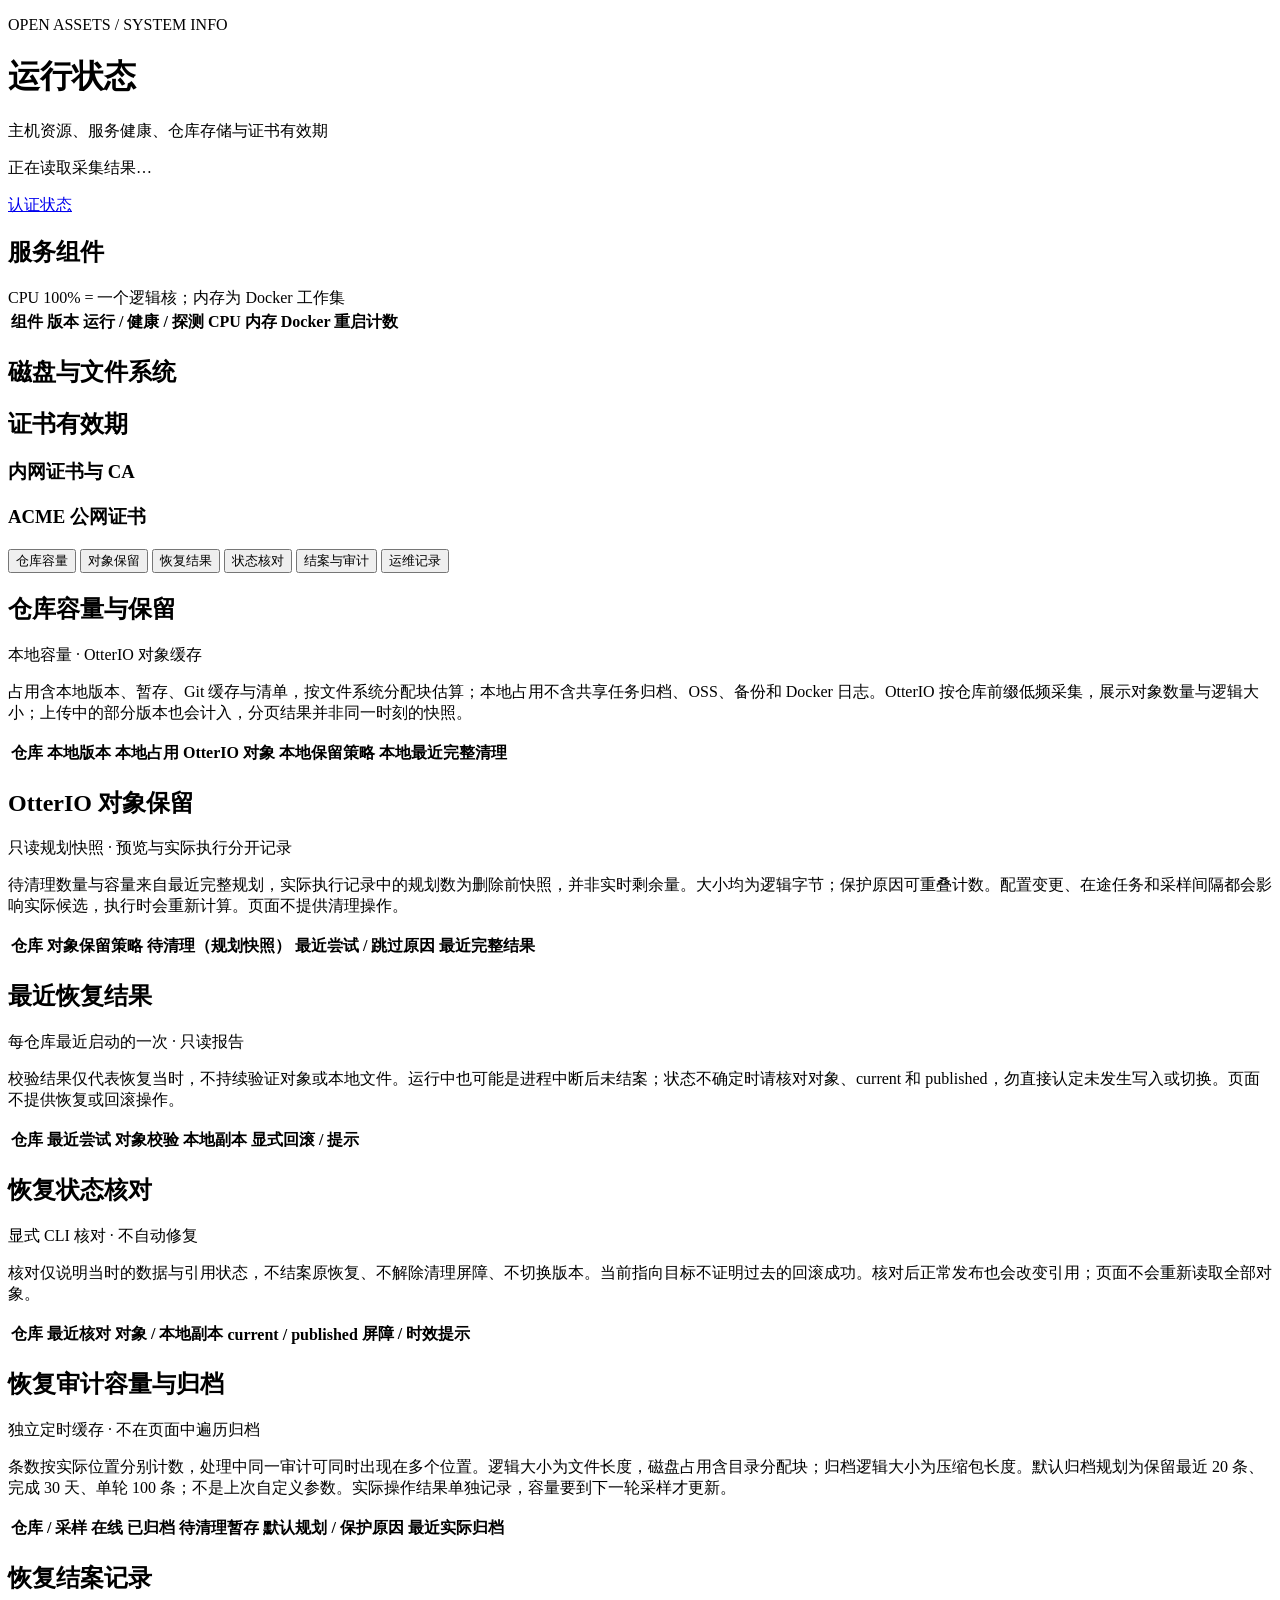
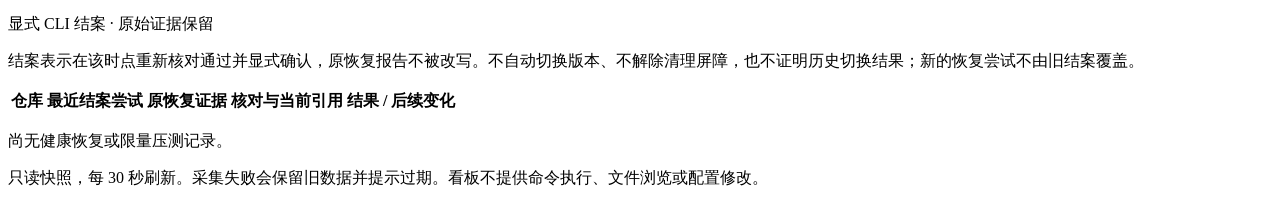
==== open_assets/static/index.html @ d1db0766 "Show cached audit capacity and archival outcomes in tabbed Info" ====
<!doctype html>
<html lang="zh-CN">
<head>
  <meta charset="utf-8">
  <meta name="viewport" content="width=device-width, initial-scale=1">
  <title>Open Assets · 运行状态</title>
  <link rel="stylesheet" href="/style.css">
  <script src="/app.js" defer></script>
</head>
<body>
<main>
  <header><div><p class="eyebrow">OPEN ASSETS / SYSTEM INFO</p><h1>运行状态</h1><p>主机资源、服务健康、仓库存储与证书有效期</p></div><div><div id="freshness" role="status">正在读取采集结果…</div><p><a href="/session">认证状态</a></p></div></header>
  <p id="error" role="alert" hidden></p>
  <div id="capacity-notice" class="capacity-notice" role="status"></div>
  <section aria-label="主机概览" id="overview" class="overview"></section>
  <section><div class="section-head"><h2>服务组件</h2><span>CPU 100% = 一个逻辑核；内存为 Docker 工作集</span></div><div class="table-wrap"><table><thead><tr><th>组件</th><th>版本</th><th>运行 / 健康 / 探测</th><th>CPU</th><th>内存</th><th>Docker 重启计数</th></tr></thead><tbody id="components"></tbody></table></div></section>
  <section><h2>磁盘与文件系统</h2><div id="disks"></div></section>
  <section><h2>证书有效期</h2><div class="certificate-columns"><div><h3>内网证书与 CA</h3><div id="internal-certificates"></div></div><div><h3>ACME 公网证书</h3><div id="public-certificates"></div></div></div></section>
  <div class="details-tabs" role="tablist" aria-label="仓库与运维详情">
    <button type="button" role="tab" id="tab-storage" aria-controls="panel-storage" aria-selected="false" tabindex="-1">仓库容量</button>
    <button type="button" role="tab" id="tab-policy" aria-controls="panel-policy" aria-selected="false" tabindex="-1">对象保留</button>
    <button type="button" role="tab" id="tab-restore" aria-controls="panel-restore" aria-selected="false" tabindex="-1">恢复结果</button>
    <button type="button" role="tab" id="tab-check" aria-controls="panel-check" aria-selected="false" tabindex="-1">状态核对</button>
    <button type="button" role="tab" id="tab-audit" aria-controls="panel-audit" aria-selected="false" tabindex="-1">结案与审计</button>
    <button type="button" role="tab" id="tab-operations" aria-controls="panel-operations" aria-selected="false" tabindex="-1">运维记录</button>
  </div>
  <div id="panel-storage" role="tabpanel" aria-labelledby="tab-storage" tabindex="0">
  <section id="storage-section"><div class="section-head"><h2>仓库容量与保留</h2><span>本地容量 · OtterIO 对象缓存</span></div><p class="muted">占用含本地版本、暂存、Git 缓存与清单，按文件系统分配块估算；本地占用不含共享任务归档、OSS、备份和 Docker 日志。OtterIO 按仓库前缀低频采集，展示对象数量与逻辑大小；上传中的部分版本也会计入，分页结果并非同一时刻的快照。</p><p id="cleanup-notice" role="status" class="muted"></p><div class="table-wrap"><table class="storage-table"><thead><tr><th>仓库</th><th>本地版本</th><th>本地占用</th><th>OtterIO 对象</th><th>本地保留策略</th><th>本地最近完整清理</th></tr></thead><tbody id="repositories"></tbody></table></div></section>
  </div>
  <div id="panel-policy" role="tabpanel" aria-labelledby="tab-policy" tabindex="0">
  <section><div class="section-head"><h2>OtterIO 对象保留</h2><span>只读规划快照 · 预览与实际执行分开记录</span></div><p class="muted">待清理数量与容量来自最近完整规划，实际执行记录中的规划数为删除前快照，并非实时剩余量。大小均为逻辑字节；保护原因可重叠计数。配置变更、在途任务和采样间隔都会影响实际候选，执行时会重新计算。页面不提供清理操作。</p><p id="object-retention-notice" role="status" class="muted"></p><div class="table-wrap"><table class="object-retention-table"><thead><tr><th>仓库</th><th>对象保留策略</th><th>待清理（规划快照）</th><th>最近尝试 / 跳过原因</th><th>最近完整结果</th></tr></thead><tbody id="object-retention-repositories"></tbody></table></div></section>
  </div>
  <div id="panel-restore" role="tabpanel" aria-labelledby="tab-restore" tabindex="0">
  <section><div class="section-head"><h2>最近恢复结果</h2><span>每仓库最近启动的一次 · 只读报告</span></div><p class="muted">校验结果仅代表恢复当时，不持续验证对象或本地文件。运行中也可能是进程中断后未结案；状态不确定时请核对对象、current 和 published，勿直接认定未发生写入或切换。页面不提供恢复或回滚操作。</p><p id="restore-notice" role="status" class="muted"></p><div class="table-wrap"><table class="object-retention-table"><thead><tr><th>仓库</th><th>最近尝试</th><th>对象校验</th><th>本地副本</th><th>显式回滚 / 提示</th></tr></thead><tbody id="restore-repositories"></tbody></table></div></section>
  </div>
  <div id="panel-check" role="tabpanel" aria-labelledby="tab-check" tabindex="0">
  <section><div class="section-head"><h2>恢复状态核对</h2><span>显式 CLI 核对 · 不自动修复</span></div><p class="muted">核对仅说明当时的数据与引用状态，不结案原恢复、不解除清理屏障、不切换版本。当前指向目标不证明过去的回滚成功。核对后正常发布也会改变引用；页面不会重新读取全部对象。</p><p id="restore-check-notice" role="status" class="muted"></p><div class="table-wrap"><table class="object-retention-table"><thead><tr><th>仓库</th><th>最近核对</th><th>对象 / 本地副本</th><th>current / published</th><th>屏障 / 时效提示</th></tr></thead><tbody id="restore-check-repositories"></tbody></table></div></section>
  </div>
  <div id="panel-audit" role="tabpanel" aria-labelledby="tab-audit" tabindex="0">
  <section><div class="section-head"><h2>恢复审计容量与归档</h2><span>独立定时缓存 · 不在页面中遍历归档</span></div><p class="muted">条数按实际位置分别计数，处理中同一审计可同时出现在多个位置。逻辑大小为文件长度，磁盘占用含目录分配块；归档逻辑大小为压缩包长度。默认归档规划为保留最近 20 条、完成 30 天、单轮 100 条；不是上次自定义参数。实际操作结果单独记录，容量要到下一轮采样才更新。</p><p id="audit-notice" role="status" class="muted"></p><div class="table-wrap"><table class="storage-table"><thead><tr><th>仓库 / 采样</th><th>在线</th><th>已归档</th><th>待清理暂存</th><th>默认规划 / 保护原因</th><th>最近实际归档</th></tr></thead><tbody id="audit-repositories"></tbody></table></div></section>
  <section><div class="section-head"><h2>恢复结案记录</h2><span>显式 CLI 结案 · 原始证据保留</span></div><p class="muted">结案表示在该时点重新核对通过并显式确认，原恢复报告不被改写。不自动切换版本、不解除清理屏障，也不证明历史切换结果；新的恢复尝试不由旧结案覆盖。</p><p id="restore-close-notice" role="status" class="muted"></p><div class="table-wrap"><table class="object-retention-table"><thead><tr><th>仓库</th><th>最近结案尝试</th><th>原恢复证据</th><th>核对与当前引用</th><th>结果 / 后续变化</th></tr></thead><tbody id="restore-close-repositories"></tbody></table></div></section>
  </div>
  <div id="panel-operations" role="tabpanel" aria-labelledby="tab-operations" tabindex="0">
    <p id="operations-empty" class="muted">尚无健康恢复或限量压测记录。</p>
  <section id="repair-section" hidden><h2>最近的健康恢复操作</h2><p class="muted">仅记录受限重启尝试；是否恢复以组件当前健康状态为准。</p><div id="repairs"></div></section>
  <section id="performance-section" hidden><h2>最近一次限量压测</h2><p id="performance-details" class="muted">固定并发、固定时长的读取测试；不是服务器容量上限。</p><div class="table-wrap"><table><thead><tr><th>场景</th><th>并发</th><th>请求数 / 错误</th><th>吞吐 req/s</th><th>p50 / p95 / p99 ms</th></tr></thead><tbody id="performance"></tbody></table></div></section>
  </div>
  <footer><span id="host-details"></span><p>只读快照，每 30 秒刷新。采集失败会保留旧数据并提示过期。看板不提供命令执行、文件浏览或配置修改。</p></footer>
</main>
</body>
</html>
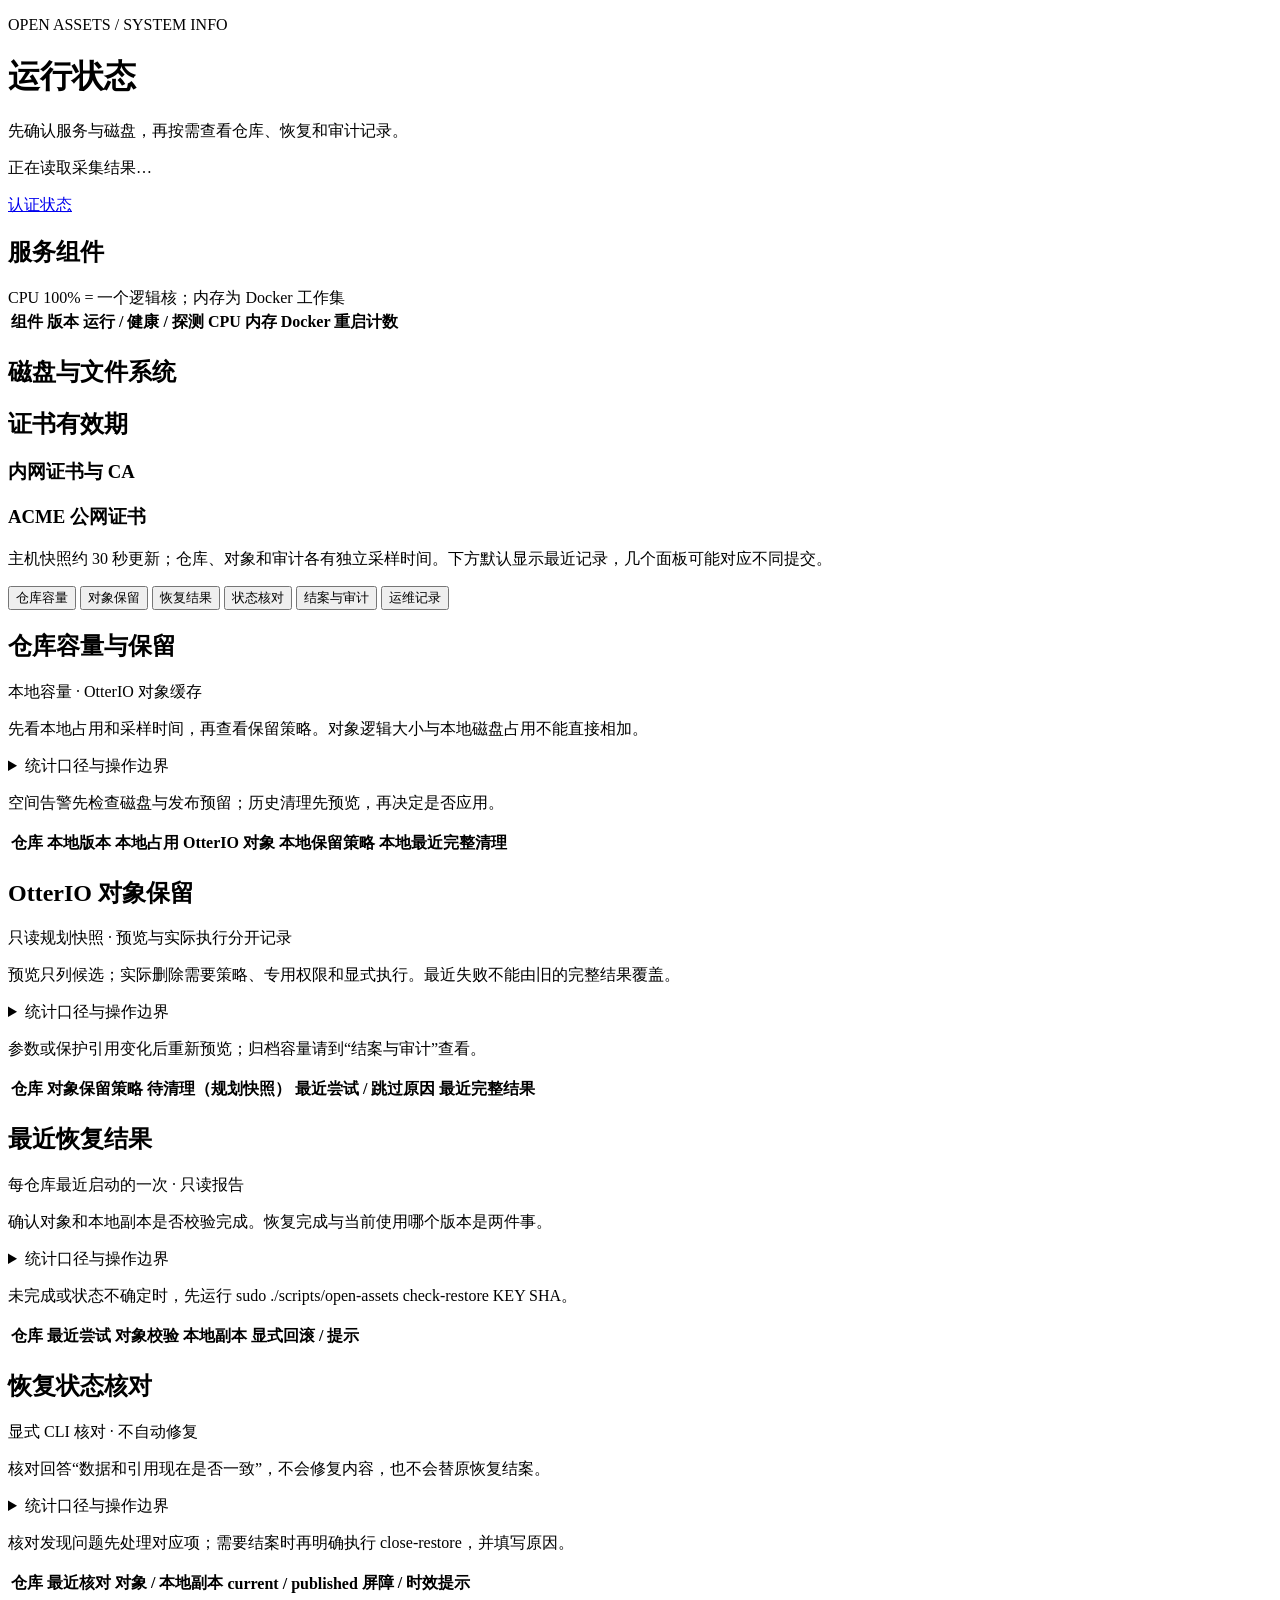
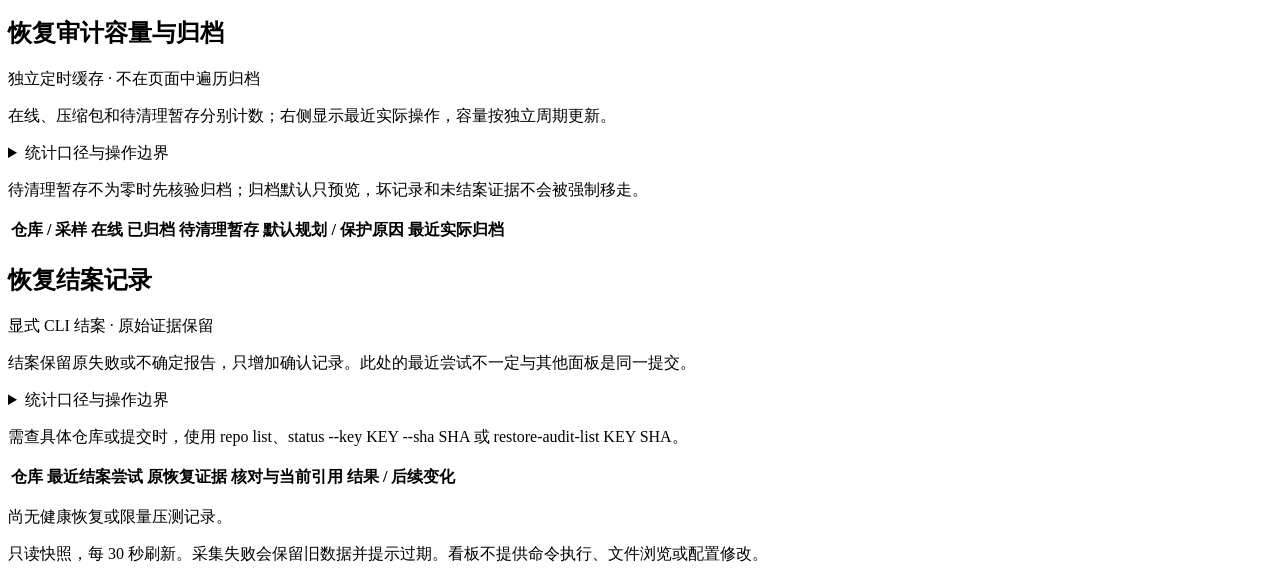
==== commit ded3019b: "Improve operator discovery, command help and actionable Info guidance" ====
--- a/open_assets/static/index.html
+++ b/open_assets/static/index.html
@@ -9,13 +9,15 @@
 </head>
 <body>
 <main>
-  <header><div><p class="eyebrow">OPEN ASSETS / SYSTEM INFO</p><h1>运行状态</h1><p>主机资源、服务健康、仓库存储与证书有效期</p></div><div><div id="freshness" role="status">正在读取采集结果…</div><p><a href="/session">认证状态</a></p></div></header>
+  <header><div><p class="eyebrow">OPEN ASSETS / SYSTEM INFO</p><h1>运行状态</h1><p>先确认服务与磁盘，再按需查看仓库、恢复和审计记录。</p></div><div><div id="freshness" role="status">正在读取采集结果…</div><p><a href="/session">认证状态</a></p></div></header>
   <p id="error" role="alert" hidden></p>
   <div id="capacity-notice" class="capacity-notice" role="status"></div>
   <section aria-label="主机概览" id="overview" class="overview"></section>
   <section><div class="section-head"><h2>服务组件</h2><span>CPU 100% = 一个逻辑核；内存为 Docker 工作集</span></div><div class="table-wrap"><table><thead><tr><th>组件</th><th>版本</th><th>运行 / 健康 / 探测</th><th>CPU</th><th>内存</th><th>Docker 重启计数</th></tr></thead><tbody id="components"></tbody></table></div></section>
   <section><h2>磁盘与文件系统</h2><div id="disks"></div></section>
   <section><h2>证书有效期</h2><div class="certificate-columns"><div><h3>内网证书与 CA</h3><div id="internal-certificates"></div></div><div><h3>ACME 公网证书</h3><div id="public-certificates"></div></div></div></section>
+  <aside id="detail-attention" class="detail-attention" hidden aria-label="详情记录与采样提示"><strong>详情中有待复核项</strong><p>提示涉及历史操作或采样，不等于所有服务故障。选择一项进入对应面板。</p><div id="detail-attention-links"></div></aside>
+  <p class="muted details-guide">主机快照约 30 秒更新；仓库、对象和审计各有独立采样时间。下方默认显示最近记录，几个面板可能对应不同提交。</p>
   <div class="details-tabs" role="tablist" aria-label="仓库与运维详情">
     <button type="button" role="tab" id="tab-storage" aria-controls="panel-storage" aria-selected="false" tabindex="-1">仓库容量</button>
     <button type="button" role="tab" id="tab-policy" aria-controls="panel-policy" aria-selected="false" tabindex="-1">对象保留</button>
@@ -25,20 +27,20 @@
     <button type="button" role="tab" id="tab-operations" aria-controls="panel-operations" aria-selected="false" tabindex="-1">运维记录</button>
   </div>
   <div id="panel-storage" role="tabpanel" aria-labelledby="tab-storage" tabindex="0">
-  <section id="storage-section"><div class="section-head"><h2>仓库容量与保留</h2><span>本地容量 · OtterIO 对象缓存</span></div><p class="muted">占用含本地版本、暂存、Git 缓存与清单，按文件系统分配块估算；本地占用不含共享任务归档、OSS、备份和 Docker 日志。OtterIO 按仓库前缀低频采集，展示对象数量与逻辑大小；上传中的部分版本也会计入，分页结果并非同一时刻的快照。</p><p id="cleanup-notice" role="status" class="muted"></p><div class="table-wrap"><table class="storage-table"><thead><tr><th>仓库</th><th>本地版本</th><th>本地占用</th><th>OtterIO 对象</th><th>本地保留策略</th><th>本地最近完整清理</th></tr></thead><tbody id="repositories"></tbody></table></div></section>
+  <section id="storage-section"><div class="section-head"><h2>仓库容量与保留</h2><span>本地容量 · OtterIO 对象缓存</span></div><p class="section-summary">先看本地占用和采样时间，再查看保留策略。对象逻辑大小与本地磁盘占用不能直接相加。</p><details class="section-help"><summary>统计口径与操作边界</summary><p class="muted">占用含本地版本、暂存、Git 缓存与清单，按文件系统分配块估算；本地占用不含共享任务归档、OSS、备份和 Docker 日志。OtterIO 按仓库前缀低频采集，展示对象数量与逻辑大小；上传中的部分版本也会计入，分页结果并非同一时刻的快照。</p></details><p class="action-note">空间告警先检查磁盘与发布预留；历史清理先预览，再决定是否应用。</p><p id="cleanup-notice" role="status" class="muted"></p><div class="table-wrap"><table class="storage-table"><thead><tr><th>仓库</th><th>本地版本</th><th>本地占用</th><th>OtterIO 对象</th><th>本地保留策略</th><th>本地最近完整清理</th></tr></thead><tbody id="repositories"></tbody></table></div></section>
   </div>
   <div id="panel-policy" role="tabpanel" aria-labelledby="tab-policy" tabindex="0">
-  <section><div class="section-head"><h2>OtterIO 对象保留</h2><span>只读规划快照 · 预览与实际执行分开记录</span></div><p class="muted">待清理数量与容量来自最近完整规划，实际执行记录中的规划数为删除前快照，并非实时剩余量。大小均为逻辑字节；保护原因可重叠计数。配置变更、在途任务和采样间隔都会影响实际候选，执行时会重新计算。页面不提供清理操作。</p><p id="object-retention-notice" role="status" class="muted"></p><div class="table-wrap"><table class="object-retention-table"><thead><tr><th>仓库</th><th>对象保留策略</th><th>待清理（规划快照）</th><th>最近尝试 / 跳过原因</th><th>最近完整结果</th></tr></thead><tbody id="object-retention-repositories"></tbody></table></div></section>
+  <section><div class="section-head"><h2>OtterIO 对象保留</h2><span>只读规划快照 · 预览与实际执行分开记录</span></div><p class="section-summary">预览只列候选；实际删除需要策略、专用权限和显式执行。最近失败不能由旧的完整结果覆盖。</p><details class="section-help"><summary>统计口径与操作边界</summary><p class="muted">待清理数量与容量来自最近完整规划，实际执行记录中的规划数为删除前快照，并非实时剩余量。大小均为逻辑字节；保护原因可重叠计数。配置变更、在途任务和采样间隔都会影响实际候选，执行时会重新计算。页面不提供清理操作。</p></details><p class="action-note">参数或保护引用变化后重新预览；归档容量请到“结案与审计”查看。</p><p id="object-retention-notice" role="status" class="muted"></p><div class="table-wrap"><table class="object-retention-table"><thead><tr><th>仓库</th><th>对象保留策略</th><th>待清理（规划快照）</th><th>最近尝试 / 跳过原因</th><th>最近完整结果</th></tr></thead><tbody id="object-retention-repositories"></tbody></table></div></section>
   </div>
   <div id="panel-restore" role="tabpanel" aria-labelledby="tab-restore" tabindex="0">
-  <section><div class="section-head"><h2>最近恢复结果</h2><span>每仓库最近启动的一次 · 只读报告</span></div><p class="muted">校验结果仅代表恢复当时，不持续验证对象或本地文件。运行中也可能是进程中断后未结案；状态不确定时请核对对象、current 和 published，勿直接认定未发生写入或切换。页面不提供恢复或回滚操作。</p><p id="restore-notice" role="status" class="muted"></p><div class="table-wrap"><table class="object-retention-table"><thead><tr><th>仓库</th><th>最近尝试</th><th>对象校验</th><th>本地副本</th><th>显式回滚 / 提示</th></tr></thead><tbody id="restore-repositories"></tbody></table></div></section>
+  <section><div class="section-head"><h2>最近恢复结果</h2><span>每仓库最近启动的一次 · 只读报告</span></div><p class="section-summary">确认对象和本地副本是否校验完成。恢复完成与当前使用哪个版本是两件事。</p><details class="section-help"><summary>统计口径与操作边界</summary><p class="muted">校验结果仅代表恢复当时，不持续验证对象或本地文件。运行中也可能是进程中断后未结案；状态不确定时请核对对象、current 和 published，勿直接认定未发生写入或切换。页面不提供恢复或回滚操作。</p></details><p class="action-note">未完成或状态不确定时，先运行 sudo ./scripts/open-assets check-restore KEY SHA。</p><p id="restore-notice" role="status" class="muted"></p><div class="table-wrap"><table class="object-retention-table"><thead><tr><th>仓库</th><th>最近尝试</th><th>对象校验</th><th>本地副本</th><th>显式回滚 / 提示</th></tr></thead><tbody id="restore-repositories"></tbody></table></div></section>
   </div>
   <div id="panel-check" role="tabpanel" aria-labelledby="tab-check" tabindex="0">
-  <section><div class="section-head"><h2>恢复状态核对</h2><span>显式 CLI 核对 · 不自动修复</span></div><p class="muted">核对仅说明当时的数据与引用状态，不结案原恢复、不解除清理屏障、不切换版本。当前指向目标不证明过去的回滚成功。核对后正常发布也会改变引用；页面不会重新读取全部对象。</p><p id="restore-check-notice" role="status" class="muted"></p><div class="table-wrap"><table class="object-retention-table"><thead><tr><th>仓库</th><th>最近核对</th><th>对象 / 本地副本</th><th>current / published</th><th>屏障 / 时效提示</th></tr></thead><tbody id="restore-check-repositories"></tbody></table></div></section>
+  <section><div class="section-head"><h2>恢复状态核对</h2><span>显式 CLI 核对 · 不自动修复</span></div><p class="section-summary">核对回答“数据和引用现在是否一致”，不会修复内容，也不会替原恢复结案。</p><details class="section-help"><summary>统计口径与操作边界</summary><p class="muted">核对仅说明当时的数据与引用状态，不结案原恢复、不解除清理屏障、不切换版本。当前指向目标不证明过去的回滚成功。核对后正常发布也会改变引用；页面不会重新读取全部对象。</p></details><p class="action-note">核对发现问题先处理对应项；需要结案时再明确执行 close-restore，并填写原因。</p><p id="restore-check-notice" role="status" class="muted"></p><div class="table-wrap"><table class="object-retention-table"><thead><tr><th>仓库</th><th>最近核对</th><th>对象 / 本地副本</th><th>current / published</th><th>屏障 / 时效提示</th></tr></thead><tbody id="restore-check-repositories"></tbody></table></div></section>
   </div>
   <div id="panel-audit" role="tabpanel" aria-labelledby="tab-audit" tabindex="0">
-  <section><div class="section-head"><h2>恢复审计容量与归档</h2><span>独立定时缓存 · 不在页面中遍历归档</span></div><p class="muted">条数按实际位置分别计数，处理中同一审计可同时出现在多个位置。逻辑大小为文件长度，磁盘占用含目录分配块；归档逻辑大小为压缩包长度。默认归档规划为保留最近 20 条、完成 30 天、单轮 100 条；不是上次自定义参数。实际操作结果单独记录，容量要到下一轮采样才更新。</p><p id="audit-notice" role="status" class="muted"></p><div class="table-wrap"><table class="storage-table"><thead><tr><th>仓库 / 采样</th><th>在线</th><th>已归档</th><th>待清理暂存</th><th>默认规划 / 保护原因</th><th>最近实际归档</th></tr></thead><tbody id="audit-repositories"></tbody></table></div></section>
-  <section><div class="section-head"><h2>恢复结案记录</h2><span>显式 CLI 结案 · 原始证据保留</span></div><p class="muted">结案表示在该时点重新核对通过并显式确认，原恢复报告不被改写。不自动切换版本、不解除清理屏障，也不证明历史切换结果；新的恢复尝试不由旧结案覆盖。</p><p id="restore-close-notice" role="status" class="muted"></p><div class="table-wrap"><table class="object-retention-table"><thead><tr><th>仓库</th><th>最近结案尝试</th><th>原恢复证据</th><th>核对与当前引用</th><th>结果 / 后续变化</th></tr></thead><tbody id="restore-close-repositories"></tbody></table></div></section>
+  <section><div class="section-head"><h2>恢复审计容量与归档</h2><span>独立定时缓存 · 不在页面中遍历归档</span></div><p class="section-summary">在线、压缩包和待清理暂存分别计数；右侧显示最近实际操作，容量按独立周期更新。</p><details class="section-help"><summary>统计口径与操作边界</summary><p class="muted">条数按实际位置分别计数，处理中同一审计可同时出现在多个位置。逻辑大小为文件长度，磁盘占用含目录分配块；归档逻辑大小为压缩包长度。默认归档规划为保留最近 20 条、完成 30 天、单轮 100 条；不是上次自定义参数。实际操作结果单独记录，容量要到下一轮采样才更新。</p></details><p class="action-note">待清理暂存不为零时先核验归档；归档默认只预览，坏记录和未结案证据不会被强制移走。</p><p id="audit-notice" role="status" class="muted"></p><div class="table-wrap"><table class="storage-table"><thead><tr><th>仓库 / 采样</th><th>在线</th><th>已归档</th><th>待清理暂存</th><th>默认规划 / 保护原因</th><th>最近实际归档</th></tr></thead><tbody id="audit-repositories"></tbody></table></div></section>
+  <section><div class="section-head"><h2>恢复结案记录</h2><span>显式 CLI 结案 · 原始证据保留</span></div><p class="section-summary">结案保留原失败或不确定报告，只增加确认记录。此处的最近尝试不一定与其他面板是同一提交。</p><details class="section-help"><summary>统计口径与操作边界</summary><p class="muted">结案表示在该时点重新核对通过并显式确认，原恢复报告不被改写。不自动切换版本、不解除清理屏障，也不证明历史切换结果；新的恢复尝试不由旧结案覆盖。</p></details><p class="action-note">需查具体仓库或提交时，使用 repo list、status --key KEY --sha SHA 或 restore-audit-list KEY SHA。</p><p id="restore-close-notice" role="status" class="muted"></p><div class="table-wrap"><table class="object-retention-table"><thead><tr><th>仓库</th><th>最近结案尝试</th><th>原恢复证据</th><th>核对与当前引用</th><th>结果 / 后续变化</th></tr></thead><tbody id="restore-close-repositories"></tbody></table></div></section>
   </div>
   <div id="panel-operations" role="tabpanel" aria-labelledby="tab-operations" tabindex="0">
     <p id="operations-empty" class="muted">尚无健康恢复或限量压测记录。</p>
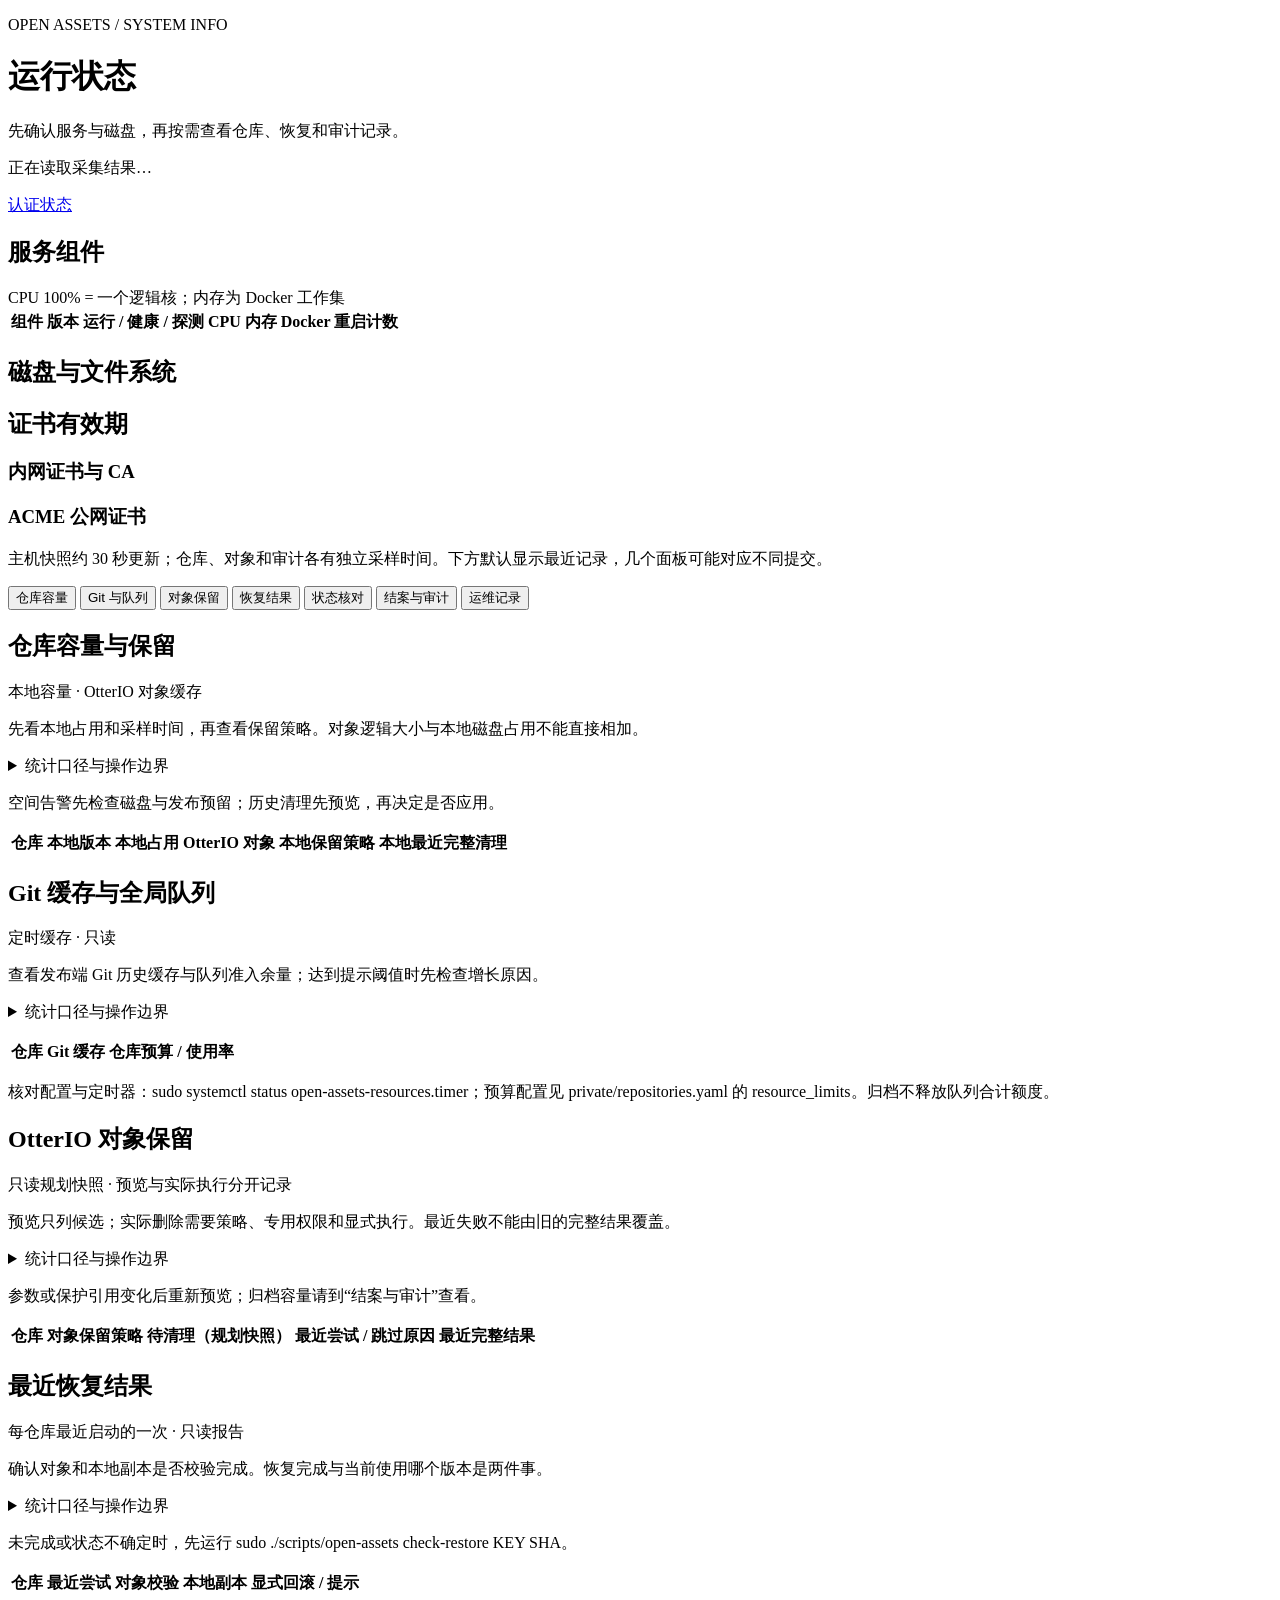
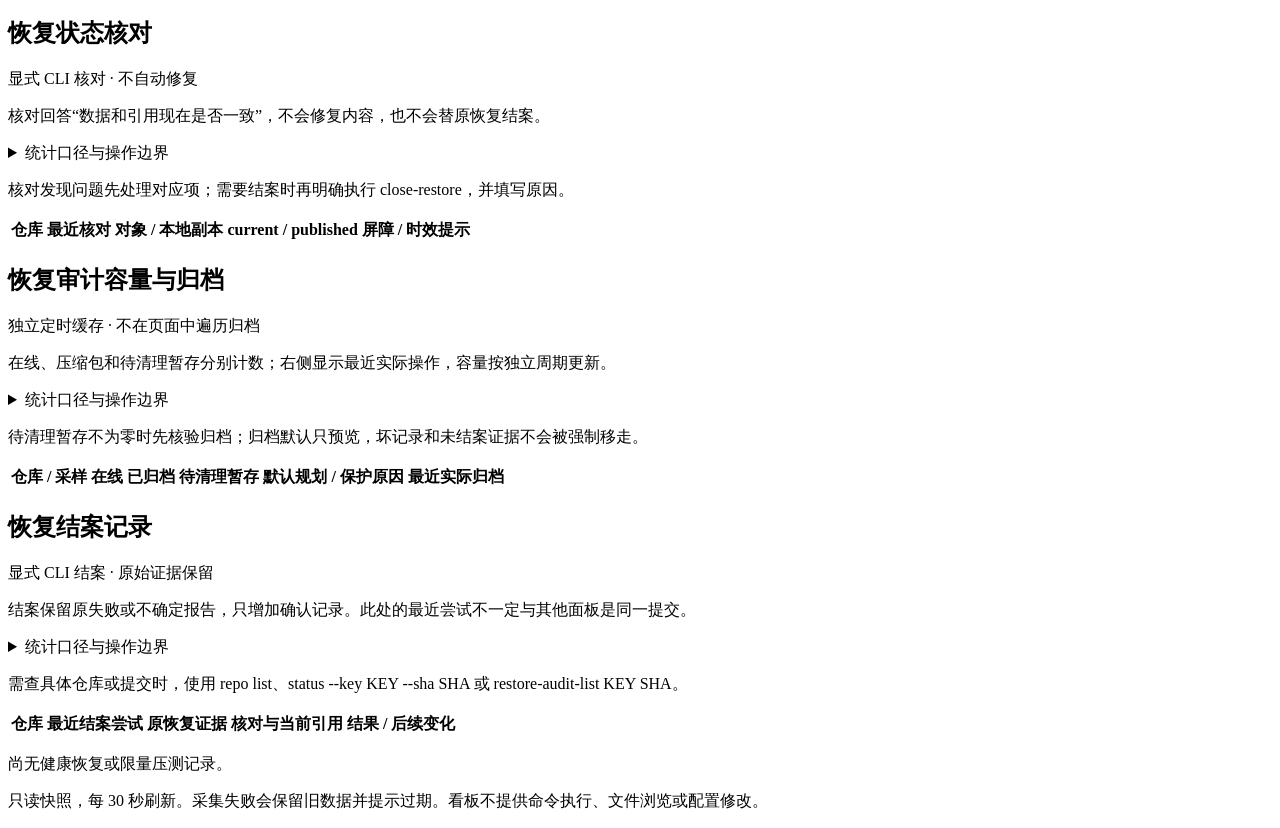
==== commit 6225198f: "Expose cached Git and queue resource budgets in Info" ====
--- a/open_assets/static/index.html
+++ b/open_assets/static/index.html
@@ -20,6 +20,7 @@
   <p class="muted details-guide">主机快照约 30 秒更新；仓库、对象和审计各有独立采样时间。下方默认显示最近记录，几个面板可能对应不同提交。</p>
   <div class="details-tabs" role="tablist" aria-label="仓库与运维详情">
     <button type="button" role="tab" id="tab-storage" aria-controls="panel-storage" aria-selected="false" tabindex="-1">仓库容量</button>
+    <button type="button" role="tab" id="tab-resources" aria-controls="panel-resources" aria-selected="false" tabindex="-1">Git 与队列</button>
     <button type="button" role="tab" id="tab-policy" aria-controls="panel-policy" aria-selected="false" tabindex="-1">对象保留</button>
     <button type="button" role="tab" id="tab-restore" aria-controls="panel-restore" aria-selected="false" tabindex="-1">恢复结果</button>
     <button type="button" role="tab" id="tab-check" aria-controls="panel-check" aria-selected="false" tabindex="-1">状态核对</button>
@@ -28,6 +29,9 @@
   </div>
   <div id="panel-storage" role="tabpanel" aria-labelledby="tab-storage" tabindex="0">
   <section id="storage-section"><div class="section-head"><h2>仓库容量与保留</h2><span>本地容量 · OtterIO 对象缓存</span></div><p class="section-summary">先看本地占用和采样时间，再查看保留策略。对象逻辑大小与本地磁盘占用不能直接相加。</p><details class="section-help"><summary>统计口径与操作边界</summary><p class="muted">占用含本地版本、暂存、Git 缓存与清单，按文件系统分配块估算；本地占用不含共享任务归档、OSS、备份和 Docker 日志。OtterIO 按仓库前缀低频采集，展示对象数量与逻辑大小；上传中的部分版本也会计入，分页结果并非同一时刻的快照。</p></details><p class="action-note">空间告警先检查磁盘与发布预留；历史清理先预览，再决定是否应用。</p><p id="cleanup-notice" role="status" class="muted"></p><div class="table-wrap"><table class="storage-table"><thead><tr><th>仓库</th><th>本地版本</th><th>本地占用</th><th>OtterIO 对象</th><th>本地保留策略</th><th>本地最近完整清理</th></tr></thead><tbody id="repositories"></tbody></table></div></section>
+  </div>
+  <div id="panel-resources" role="tabpanel" aria-labelledby="tab-resources" tabindex="0">
+  <section><div class="section-head"><h2>Git 缓存与全局队列</h2><span>定时缓存 · 只读</span></div><p class="section-summary">查看发布端 Git 历史缓存与队列准入余量；达到提示阈值时先检查增长原因。</p><details class="section-help"><summary>统计口径与操作边界</summary><p>Git 为逻辑文件字节，合计包含未配置仓库的残留缓存；不含 Gitea 源仓库。队列合计包含活动、归档和隔离文件；每个文件至少预留 64 KiB，并非实际磁盘占用。达到阈值只提示，不自动删除、重试或提高预算。采样锁忙时保留旧值；最近超限是历史记录，不代表当前仍超限，也不覆盖进程被内核直接终止的情况。</p></details><p id="resource-notice" role="status" class="muted"></p><div id="resource-global"></div><div class="table-wrap"><table><thead><tr><th>仓库</th><th>Git 缓存</th><th>仓库预算 / 使用率</th></tr></thead><tbody id="resource-repositories"></tbody></table></div><div id="resource-events"></div><p class="action-note">核对配置与定时器：sudo systemctl status open-assets-resources.timer；预算配置见 private/repositories.yaml 的 resource_limits。归档不释放队列合计额度。</p></section>
   </div>
   <div id="panel-policy" role="tabpanel" aria-labelledby="tab-policy" tabindex="0">
   <section><div class="section-head"><h2>OtterIO 对象保留</h2><span>只读规划快照 · 预览与实际执行分开记录</span></div><p class="section-summary">预览只列候选；实际删除需要策略、专用权限和显式执行。最近失败不能由旧的完整结果覆盖。</p><details class="section-help"><summary>统计口径与操作边界</summary><p class="muted">待清理数量与容量来自最近完整规划，实际执行记录中的规划数为删除前快照，并非实时剩余量。大小均为逻辑字节；保护原因可重叠计数。配置变更、在途任务和采样间隔都会影响实际候选，执行时会重新计算。页面不提供清理操作。</p></details><p class="action-note">参数或保护引用变化后重新预览；归档容量请到“结案与审计”查看。</p><p id="object-retention-notice" role="status" class="muted"></p><div class="table-wrap"><table class="object-retention-table"><thead><tr><th>仓库</th><th>对象保留策略</th><th>待清理（规划快照）</th><th>最近尝试 / 跳过原因</th><th>最近完整结果</th></tr></thead><tbody id="object-retention-repositories"></tbody></table></div></section>
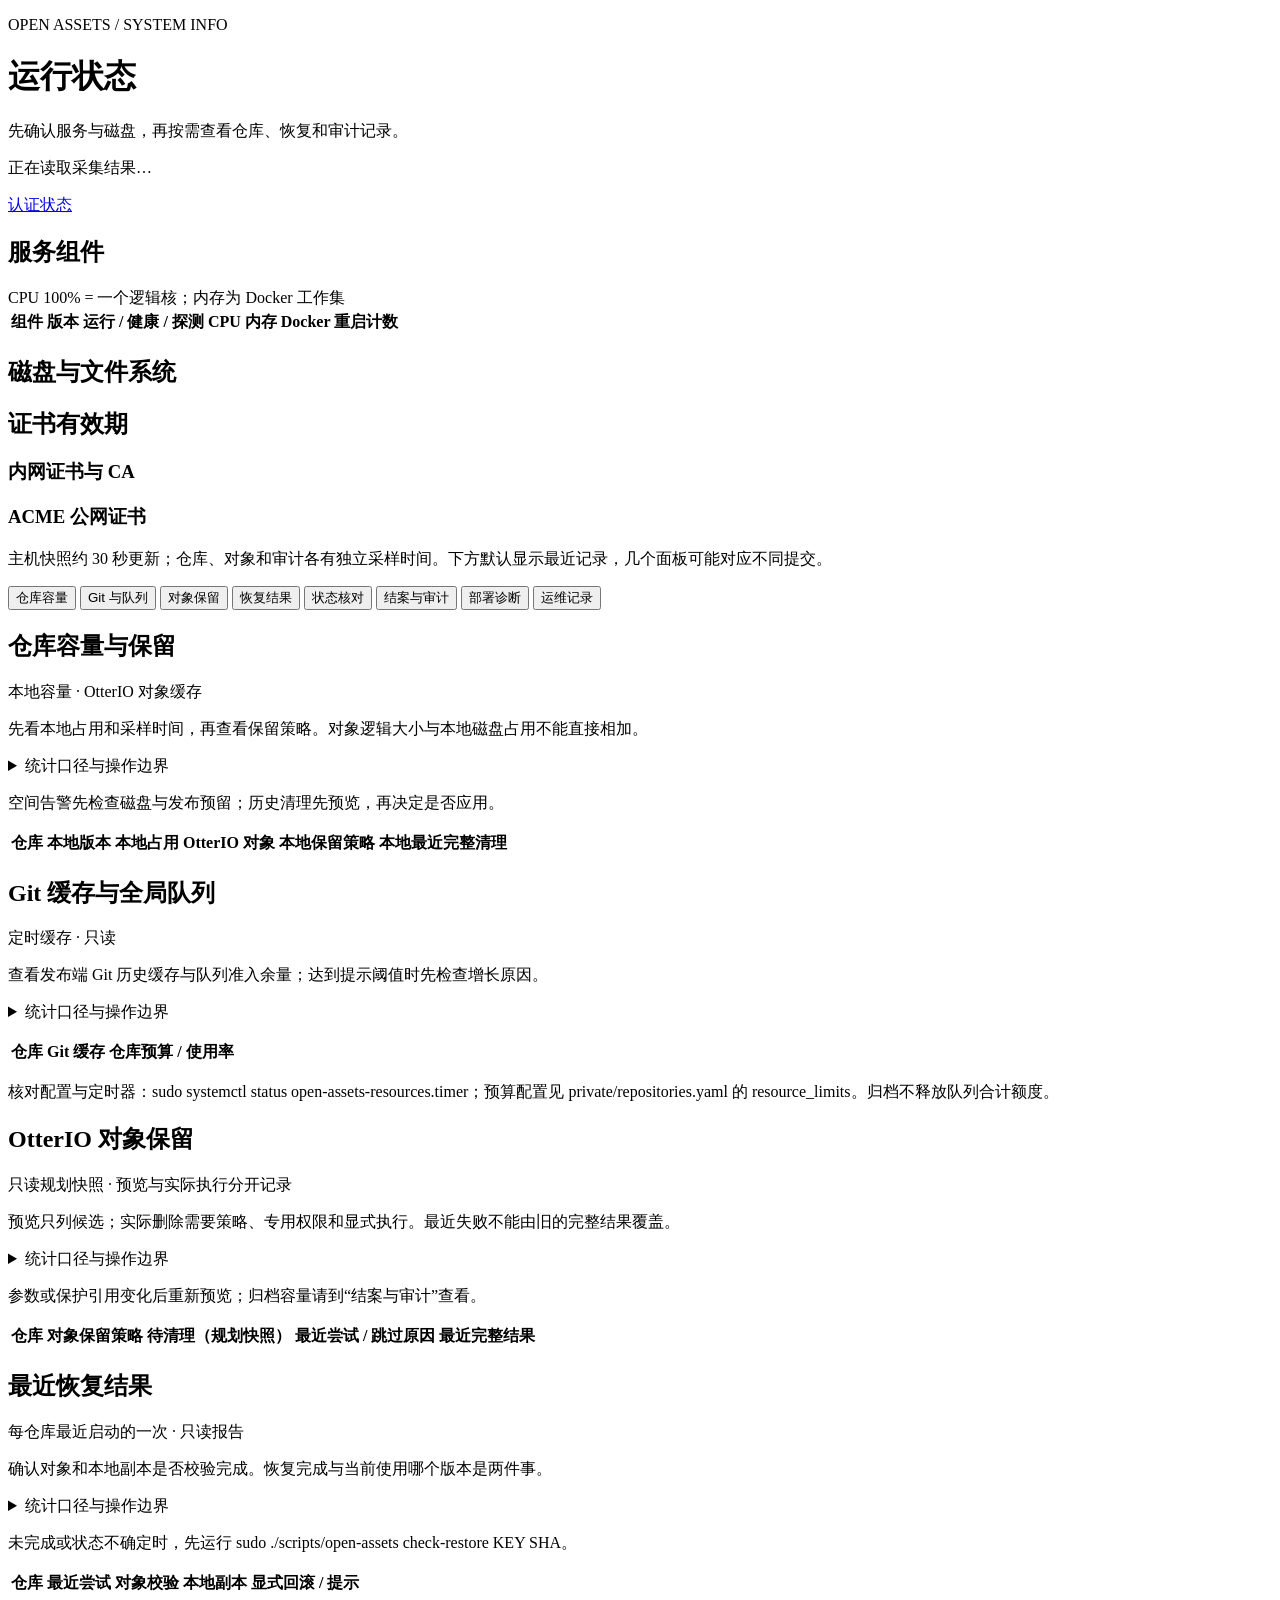
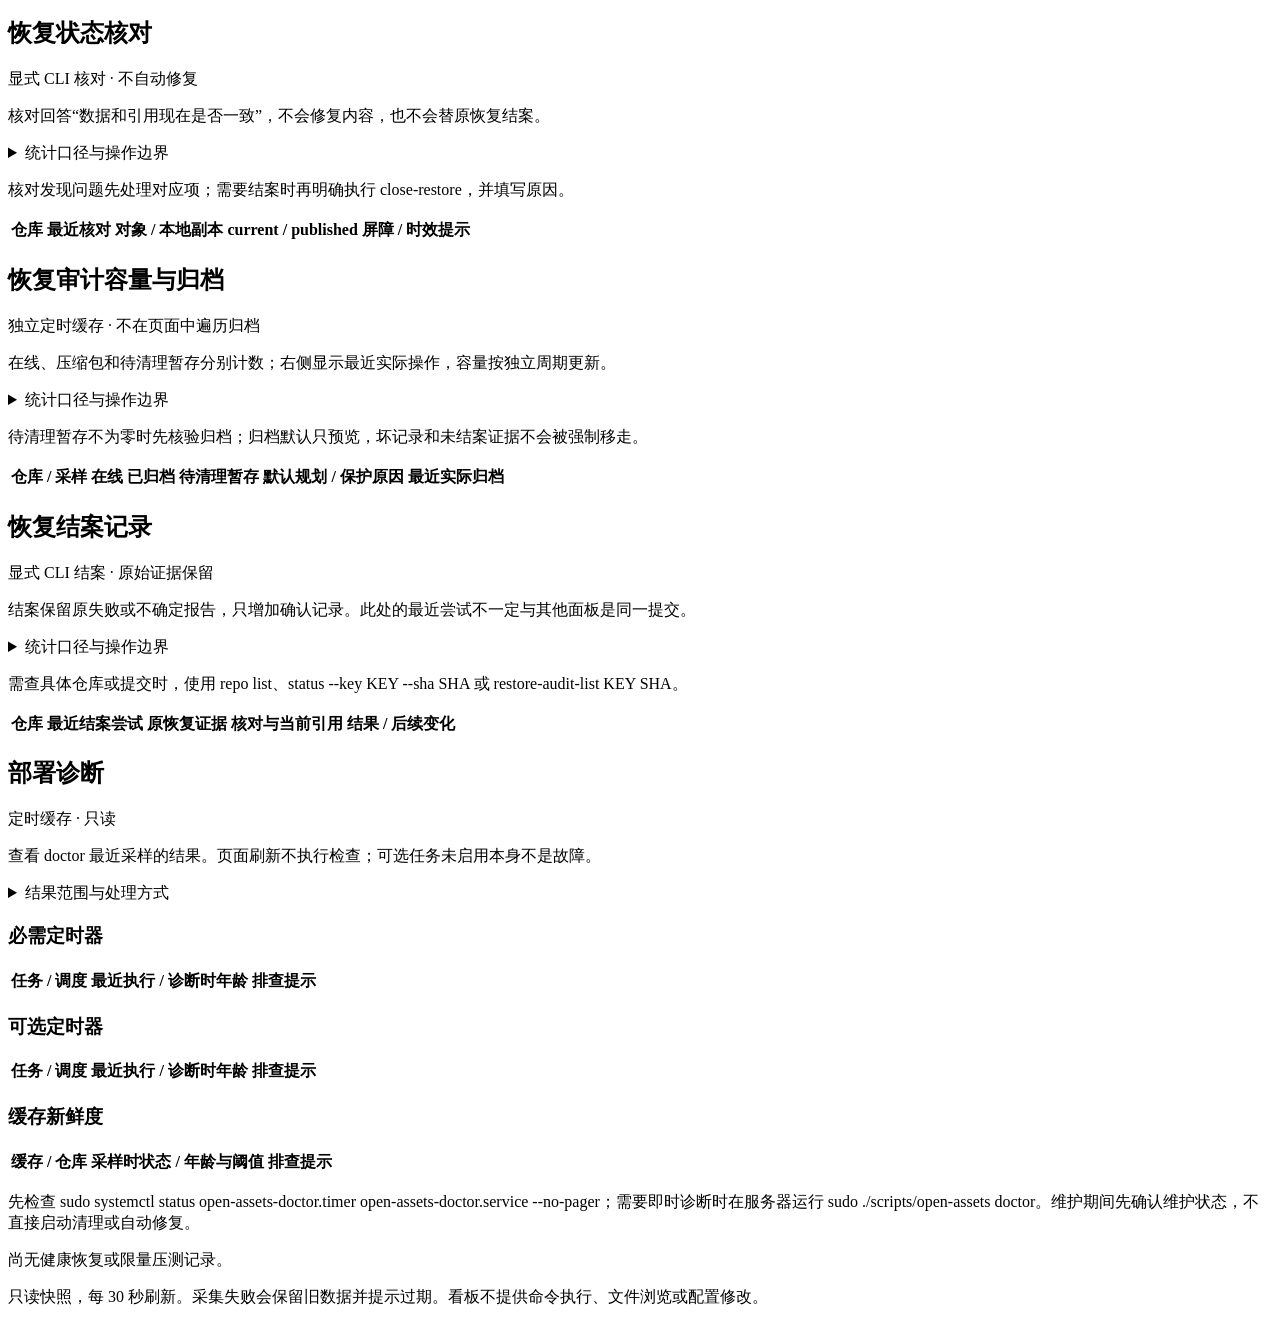
==== commit afaa3bfb: "Show cached doctor diagnostics in the Info dashboard" ====
--- a/open_assets/static/index.html
+++ b/open_assets/static/index.html
@@ -25,6 +25,7 @@
     <button type="button" role="tab" id="tab-restore" aria-controls="panel-restore" aria-selected="false" tabindex="-1">恢复结果</button>
     <button type="button" role="tab" id="tab-check" aria-controls="panel-check" aria-selected="false" tabindex="-1">状态核对</button>
     <button type="button" role="tab" id="tab-audit" aria-controls="panel-audit" aria-selected="false" tabindex="-1">结案与审计</button>
+    <button type="button" role="tab" id="tab-diagnostics" aria-controls="panel-diagnostics" aria-selected="false" tabindex="-1">部署诊断</button>
     <button type="button" role="tab" id="tab-operations" aria-controls="panel-operations" aria-selected="false" tabindex="-1">运维记录</button>
   </div>
   <div id="panel-storage" role="tabpanel" aria-labelledby="tab-storage" tabindex="0">
@@ -46,6 +47,16 @@
   <section><div class="section-head"><h2>恢复审计容量与归档</h2><span>独立定时缓存 · 不在页面中遍历归档</span></div><p class="section-summary">在线、压缩包和待清理暂存分别计数；右侧显示最近实际操作，容量按独立周期更新。</p><details class="section-help"><summary>统计口径与操作边界</summary><p class="muted">条数按实际位置分别计数，处理中同一审计可同时出现在多个位置。逻辑大小为文件长度，磁盘占用含目录分配块；归档逻辑大小为压缩包长度。默认归档规划为保留最近 20 条、完成 30 天、单轮 100 条；不是上次自定义参数。实际操作结果单独记录，容量要到下一轮采样才更新。</p></details><p class="action-note">待清理暂存不为零时先核验归档；归档默认只预览，坏记录和未结案证据不会被强制移走。</p><p id="audit-notice" role="status" class="muted"></p><div class="table-wrap"><table class="storage-table"><thead><tr><th>仓库 / 采样</th><th>在线</th><th>已归档</th><th>待清理暂存</th><th>默认规划 / 保护原因</th><th>最近实际归档</th></tr></thead><tbody id="audit-repositories"></tbody></table></div></section>
   <section><div class="section-head"><h2>恢复结案记录</h2><span>显式 CLI 结案 · 原始证据保留</span></div><p class="section-summary">结案保留原失败或不确定报告，只增加确认记录。此处的最近尝试不一定与其他面板是同一提交。</p><details class="section-help"><summary>统计口径与操作边界</summary><p class="muted">结案表示在该时点重新核对通过并显式确认，原恢复报告不被改写。不自动切换版本、不解除清理屏障，也不证明历史切换结果；新的恢复尝试不由旧结案覆盖。</p></details><p class="action-note">需查具体仓库或提交时，使用 repo list、status --key KEY --sha SHA 或 restore-audit-list KEY SHA。</p><p id="restore-close-notice" role="status" class="muted"></p><div class="table-wrap"><table class="object-retention-table"><thead><tr><th>仓库</th><th>最近结案尝试</th><th>原恢复证据</th><th>核对与当前引用</th><th>结果 / 后续变化</th></tr></thead><tbody id="restore-close-repositories"></tbody></table></div></section>
   </div>
+  <div id="panel-diagnostics" role="tabpanel" aria-labelledby="tab-diagnostics" tabindex="0">
+  <section><div class="section-head"><h2>部署诊断</h2><span>定时缓存 · 只读</span></div>
+  <p class="section-summary">查看 doctor 最近采样的结果。页面刷新不执行检查；可选任务未启用本身不是故障。</p>
+  <details class="section-help"><summary>结果范围与处理方式</summary><p>调度是否启用、最近执行结果和缓存时效分别检查。下表年龄与状态均为诊断采样时的记录，不代表实时结果。采集失败或过期时保留历史结果并提示；不要按旧结果直接执行操作。提示中的命令需要在服务器人工复核后运行，页面不提供修复按钮。诊断不验证业务对象、外部入口或备份可恢复性。</p></details>
+  <p id="doctor-notice" role="status" class="muted"></p><div id="doctor-checks"></div>
+  <h3>必需定时器</h3><div class="table-wrap"><table><thead><tr><th>任务 / 调度</th><th>最近执行 / 诊断时年龄</th><th>排查提示</th></tr></thead><tbody id="doctor-required"></tbody></table></div>
+  <h3>可选定时器</h3><div class="table-wrap"><table><thead><tr><th>任务 / 调度</th><th>最近执行 / 诊断时年龄</th><th>排查提示</th></tr></thead><tbody id="doctor-optional"></tbody></table></div>
+  <h3>缓存新鲜度</h3><div class="table-wrap"><table><thead><tr><th>缓存 / 仓库</th><th>采样时状态 / 年龄与阈值</th><th>排查提示</th></tr></thead><tbody id="doctor-caches"></tbody></table></div>
+  <p class="action-note">先检查 sudo systemctl status open-assets-doctor.timer open-assets-doctor.service --no-pager；需要即时诊断时在服务器运行 sudo ./scripts/open-assets doctor。维护期间先确认维护状态，不直接启动清理或自动修复。</p></section>
+  </div>
   <div id="panel-operations" role="tabpanel" aria-labelledby="tab-operations" tabindex="0">
     <p id="operations-empty" class="muted">尚无健康恢复或限量压测记录。</p>
   <section id="repair-section" hidden><h2>最近的健康恢复操作</h2><p class="muted">仅记录受限重启尝试；是否恢复以组件当前健康状态为准。</p><div id="repairs"></div></section>
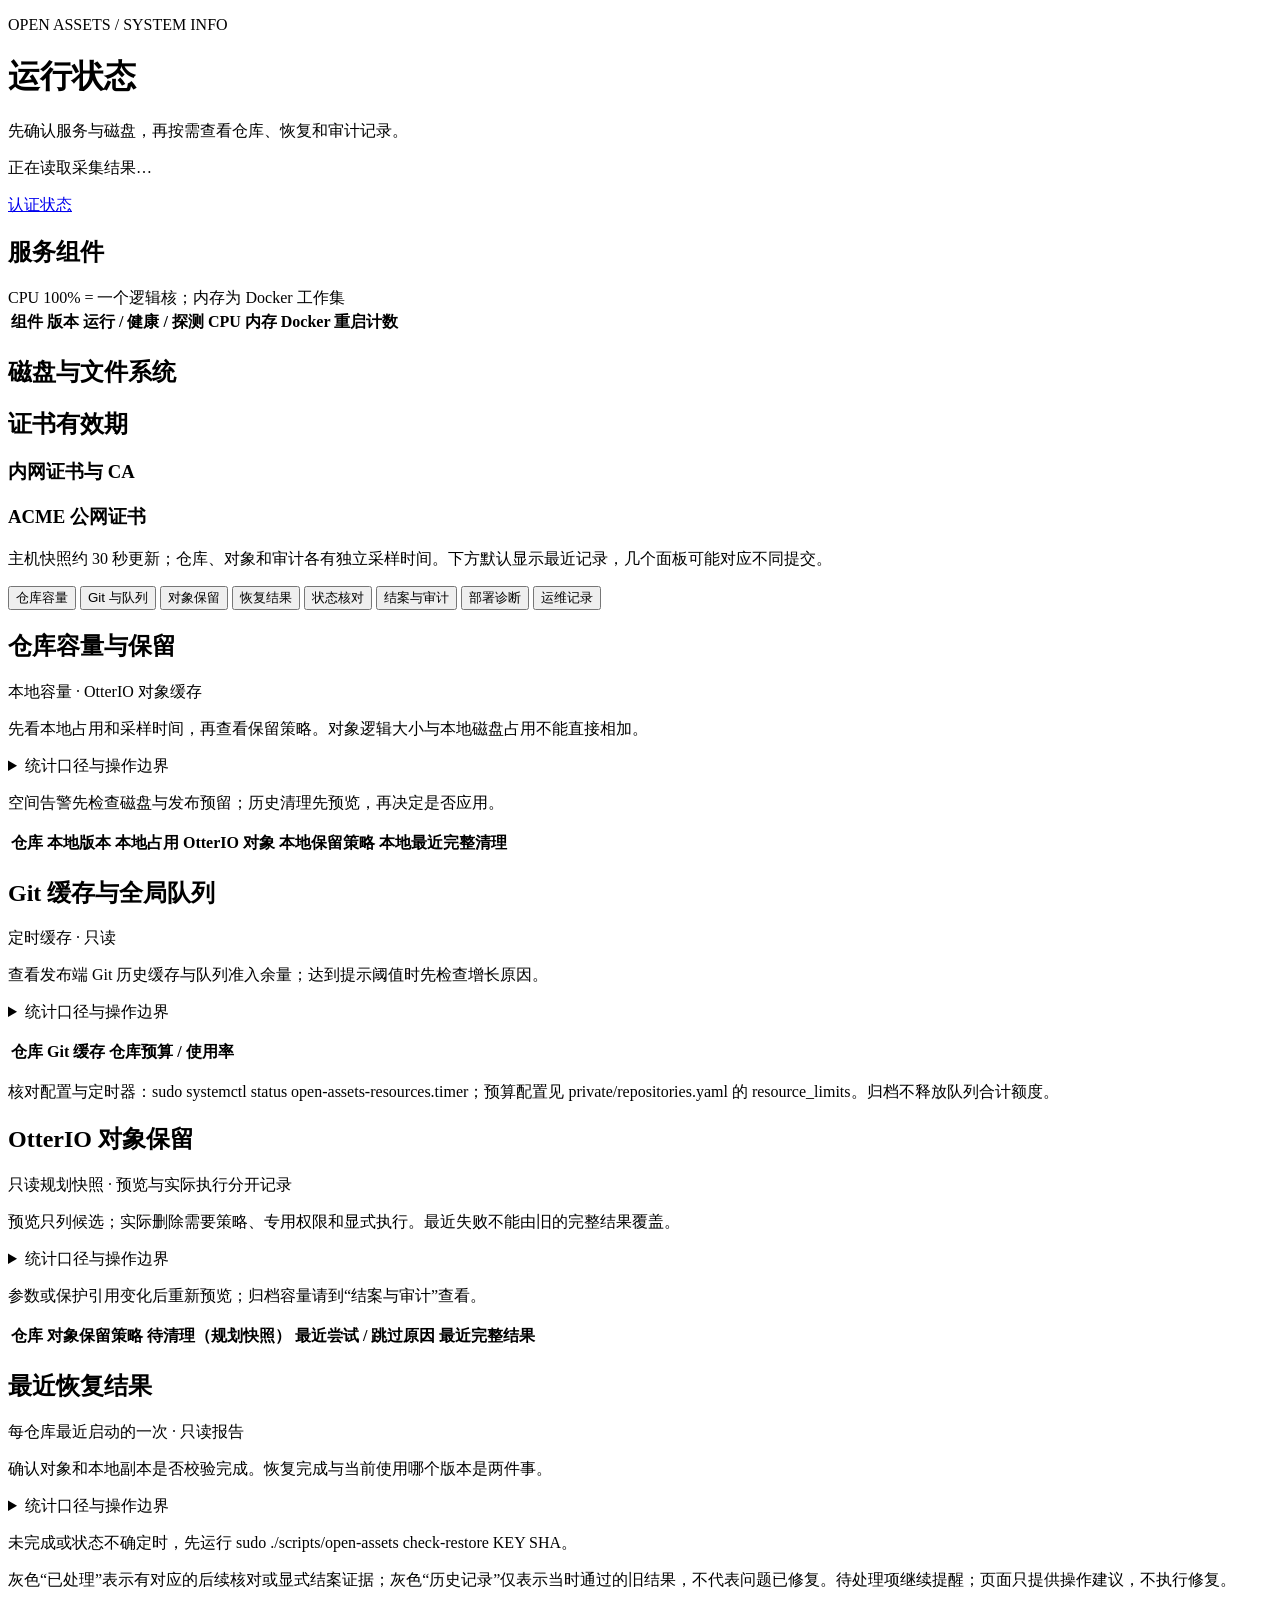
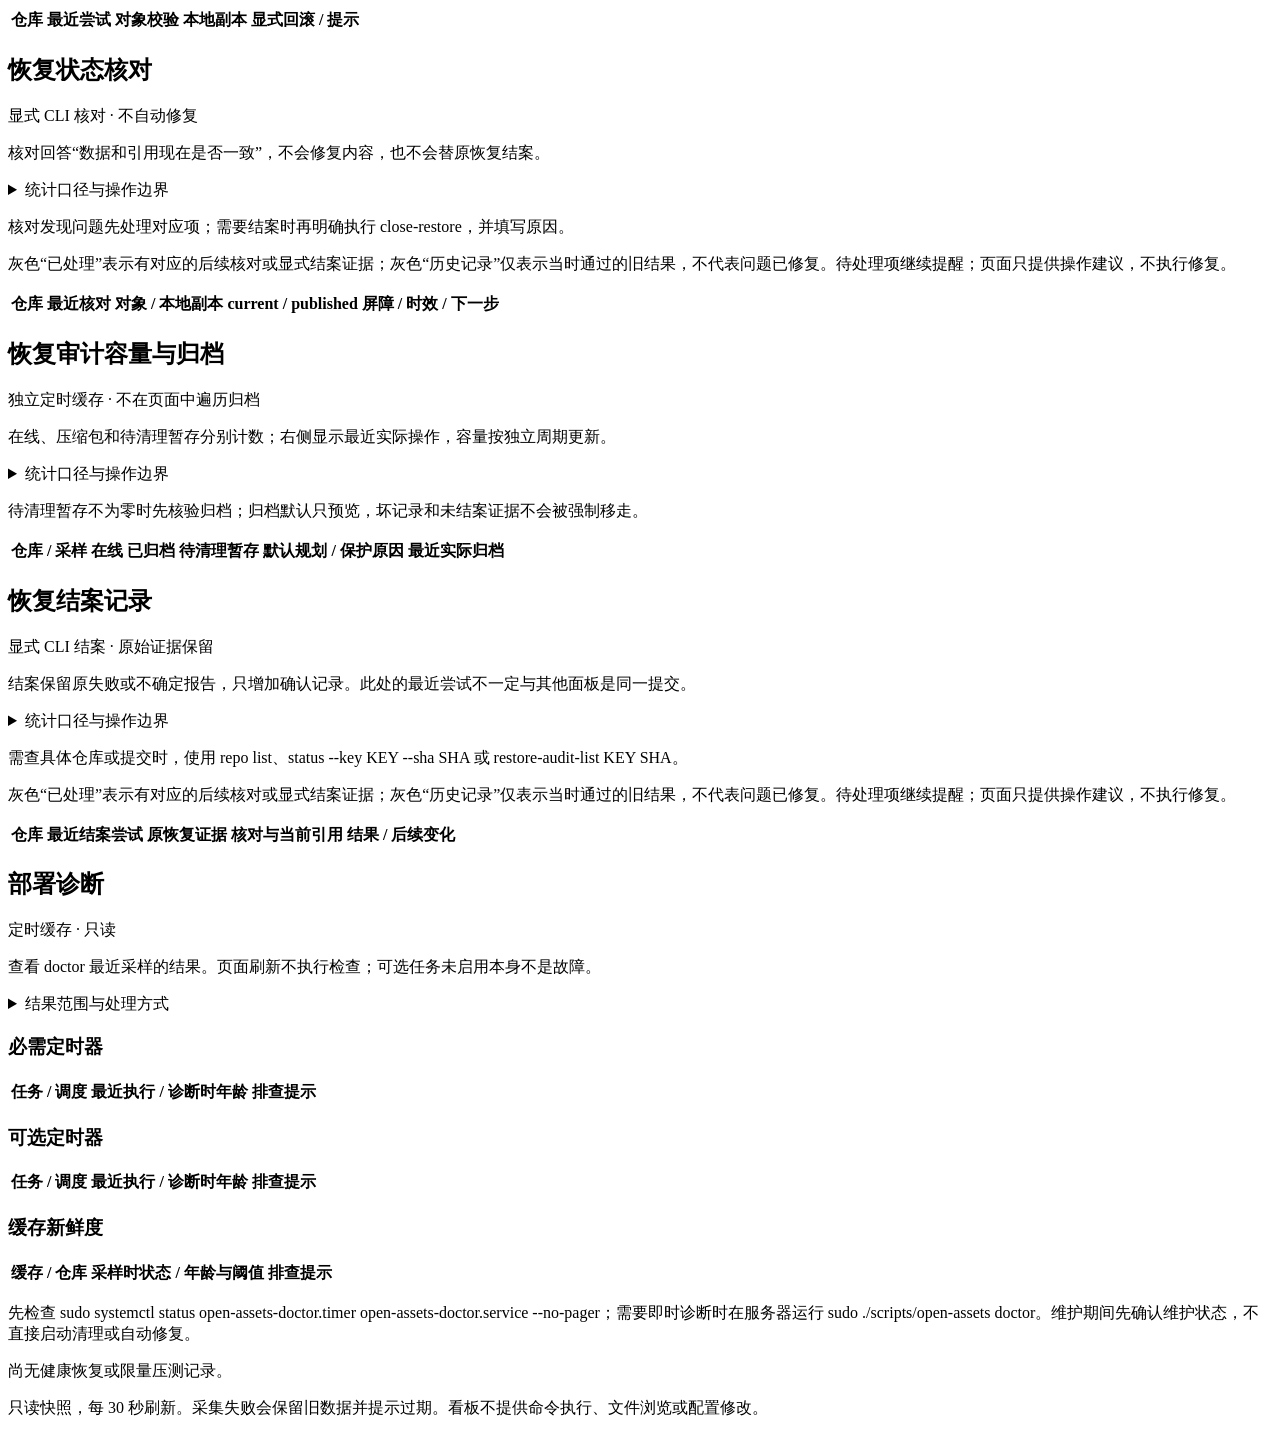
==== commit 265dcfc0: "Distinguish resolved reminders from historical results and show next steps" ====
--- a/open_assets/static/index.html
+++ b/open_assets/static/index.html
@@ -38,14 +38,14 @@
   <section><div class="section-head"><h2>OtterIO 对象保留</h2><span>只读规划快照 · 预览与实际执行分开记录</span></div><p class="section-summary">预览只列候选；实际删除需要策略、专用权限和显式执行。最近失败不能由旧的完整结果覆盖。</p><details class="section-help"><summary>统计口径与操作边界</summary><p class="muted">待清理数量与容量来自最近完整规划，实际执行记录中的规划数为删除前快照，并非实时剩余量。大小均为逻辑字节；保护原因可重叠计数。配置变更、在途任务和采样间隔都会影响实际候选，执行时会重新计算。页面不提供清理操作。</p></details><p class="action-note">参数或保护引用变化后重新预览；归档容量请到“结案与审计”查看。</p><p id="object-retention-notice" role="status" class="muted"></p><div class="table-wrap"><table class="object-retention-table"><thead><tr><th>仓库</th><th>对象保留策略</th><th>待清理（规划快照）</th><th>最近尝试 / 跳过原因</th><th>最近完整结果</th></tr></thead><tbody id="object-retention-repositories"></tbody></table></div></section>
   </div>
   <div id="panel-restore" role="tabpanel" aria-labelledby="tab-restore" tabindex="0">
-  <section><div class="section-head"><h2>最近恢复结果</h2><span>每仓库最近启动的一次 · 只读报告</span></div><p class="section-summary">确认对象和本地副本是否校验完成。恢复完成与当前使用哪个版本是两件事。</p><details class="section-help"><summary>统计口径与操作边界</summary><p class="muted">校验结果仅代表恢复当时，不持续验证对象或本地文件。运行中也可能是进程中断后未结案；状态不确定时请核对对象、current 和 published，勿直接认定未发生写入或切换。页面不提供恢复或回滚操作。</p></details><p class="action-note">未完成或状态不确定时，先运行 sudo ./scripts/open-assets check-restore KEY SHA。</p><p id="restore-notice" role="status" class="muted"></p><div class="table-wrap"><table class="object-retention-table"><thead><tr><th>仓库</th><th>最近尝试</th><th>对象校验</th><th>本地副本</th><th>显式回滚 / 提示</th></tr></thead><tbody id="restore-repositories"></tbody></table></div></section>
+  <section><div class="section-head"><h2>最近恢复结果</h2><span>每仓库最近启动的一次 · 只读报告</span></div><p class="section-summary">确认对象和本地副本是否校验完成。恢复完成与当前使用哪个版本是两件事。</p><details class="section-help"><summary>统计口径与操作边界</summary><p class="muted">校验结果仅代表恢复当时，不持续验证对象或本地文件。运行中也可能是进程中断后未结案；状态不确定时请核对对象、current 和 published，勿直接认定未发生写入或切换。页面不提供恢复或回滚操作。</p></details><p class="action-note">未完成或状态不确定时，先运行 sudo ./scripts/open-assets check-restore KEY SHA。</p><p class="history-legend">灰色“已处理”表示有对应的后续核对或显式结案证据；灰色“历史记录”仅表示当时通过的旧结果，不代表问题已修复。待处理项继续提醒；页面只提供操作建议，不执行修复。</p><p id="restore-notice" role="status" class="muted"></p><div class="table-wrap"><table class="history-table"><thead><tr><th>仓库</th><th>最近尝试</th><th>对象校验</th><th>本地副本</th><th>显式回滚 / 提示</th></tr></thead><tbody id="restore-repositories"></tbody></table></div></section>
   </div>
   <div id="panel-check" role="tabpanel" aria-labelledby="tab-check" tabindex="0">
-  <section><div class="section-head"><h2>恢复状态核对</h2><span>显式 CLI 核对 · 不自动修复</span></div><p class="section-summary">核对回答“数据和引用现在是否一致”，不会修复内容，也不会替原恢复结案。</p><details class="section-help"><summary>统计口径与操作边界</summary><p class="muted">核对仅说明当时的数据与引用状态，不结案原恢复、不解除清理屏障、不切换版本。当前指向目标不证明过去的回滚成功。核对后正常发布也会改变引用；页面不会重新读取全部对象。</p></details><p class="action-note">核对发现问题先处理对应项；需要结案时再明确执行 close-restore，并填写原因。</p><p id="restore-check-notice" role="status" class="muted"></p><div class="table-wrap"><table class="object-retention-table"><thead><tr><th>仓库</th><th>最近核对</th><th>对象 / 本地副本</th><th>current / published</th><th>屏障 / 时效提示</th></tr></thead><tbody id="restore-check-repositories"></tbody></table></div></section>
+  <section><div class="section-head"><h2>恢复状态核对</h2><span>显式 CLI 核对 · 不自动修复</span></div><p class="section-summary">核对回答“数据和引用现在是否一致”，不会修复内容，也不会替原恢复结案。</p><details class="section-help"><summary>统计口径与操作边界</summary><p class="muted">核对仅说明当时的数据与引用状态，不结案原恢复、不解除清理屏障、不切换版本。当前指向目标不证明过去的回滚成功。核对后正常发布也会改变引用；页面不会重新读取全部对象。</p></details><p class="action-note">核对发现问题先处理对应项；需要结案时再明确执行 close-restore，并填写原因。</p><p class="history-legend">灰色“已处理”表示有对应的后续核对或显式结案证据；灰色“历史记录”仅表示当时通过的旧结果，不代表问题已修复。待处理项继续提醒；页面只提供操作建议，不执行修复。</p><p id="restore-check-notice" role="status" class="muted"></p><div class="table-wrap"><table class="history-table"><thead><tr><th>仓库</th><th>最近核对</th><th>对象 / 本地副本</th><th>current / published</th><th>屏障 / 时效 / 下一步</th></tr></thead><tbody id="restore-check-repositories"></tbody></table></div></section>
   </div>
   <div id="panel-audit" role="tabpanel" aria-labelledby="tab-audit" tabindex="0">
   <section><div class="section-head"><h2>恢复审计容量与归档</h2><span>独立定时缓存 · 不在页面中遍历归档</span></div><p class="section-summary">在线、压缩包和待清理暂存分别计数；右侧显示最近实际操作，容量按独立周期更新。</p><details class="section-help"><summary>统计口径与操作边界</summary><p class="muted">条数按实际位置分别计数，处理中同一审计可同时出现在多个位置。逻辑大小为文件长度，磁盘占用含目录分配块；归档逻辑大小为压缩包长度。默认归档规划为保留最近 20 条、完成 30 天、单轮 100 条；不是上次自定义参数。实际操作结果单独记录，容量要到下一轮采样才更新。</p></details><p class="action-note">待清理暂存不为零时先核验归档；归档默认只预览，坏记录和未结案证据不会被强制移走。</p><p id="audit-notice" role="status" class="muted"></p><div class="table-wrap"><table class="storage-table"><thead><tr><th>仓库 / 采样</th><th>在线</th><th>已归档</th><th>待清理暂存</th><th>默认规划 / 保护原因</th><th>最近实际归档</th></tr></thead><tbody id="audit-repositories"></tbody></table></div></section>
-  <section><div class="section-head"><h2>恢复结案记录</h2><span>显式 CLI 结案 · 原始证据保留</span></div><p class="section-summary">结案保留原失败或不确定报告，只增加确认记录。此处的最近尝试不一定与其他面板是同一提交。</p><details class="section-help"><summary>统计口径与操作边界</summary><p class="muted">结案表示在该时点重新核对通过并显式确认，原恢复报告不被改写。不自动切换版本、不解除清理屏障，也不证明历史切换结果；新的恢复尝试不由旧结案覆盖。</p></details><p class="action-note">需查具体仓库或提交时，使用 repo list、status --key KEY --sha SHA 或 restore-audit-list KEY SHA。</p><p id="restore-close-notice" role="status" class="muted"></p><div class="table-wrap"><table class="object-retention-table"><thead><tr><th>仓库</th><th>最近结案尝试</th><th>原恢复证据</th><th>核对与当前引用</th><th>结果 / 后续变化</th></tr></thead><tbody id="restore-close-repositories"></tbody></table></div></section>
+  <section><div class="section-head"><h2>恢复结案记录</h2><span>显式 CLI 结案 · 原始证据保留</span></div><p class="section-summary">结案保留原失败或不确定报告，只增加确认记录。此处的最近尝试不一定与其他面板是同一提交。</p><details class="section-help"><summary>统计口径与操作边界</summary><p class="muted">结案表示在该时点重新核对通过并显式确认，原恢复报告不被改写。不自动切换版本、不解除清理屏障，也不证明历史切换结果；新的恢复尝试不由旧结案覆盖。</p></details><p class="action-note">需查具体仓库或提交时，使用 repo list、status --key KEY --sha SHA 或 restore-audit-list KEY SHA。</p><p class="history-legend">灰色“已处理”表示有对应的后续核对或显式结案证据；灰色“历史记录”仅表示当时通过的旧结果，不代表问题已修复。待处理项继续提醒；页面只提供操作建议，不执行修复。</p><p id="restore-close-notice" role="status" class="muted"></p><div class="table-wrap"><table class="history-table"><thead><tr><th>仓库</th><th>最近结案尝试</th><th>原恢复证据</th><th>核对与当前引用</th><th>结果 / 后续变化</th></tr></thead><tbody id="restore-close-repositories"></tbody></table></div></section>
   </div>
   <div id="panel-diagnostics" role="tabpanel" aria-labelledby="tab-diagnostics" tabindex="0">
   <section><div class="section-head"><h2>部署诊断</h2><span>定时缓存 · 只读</span></div>
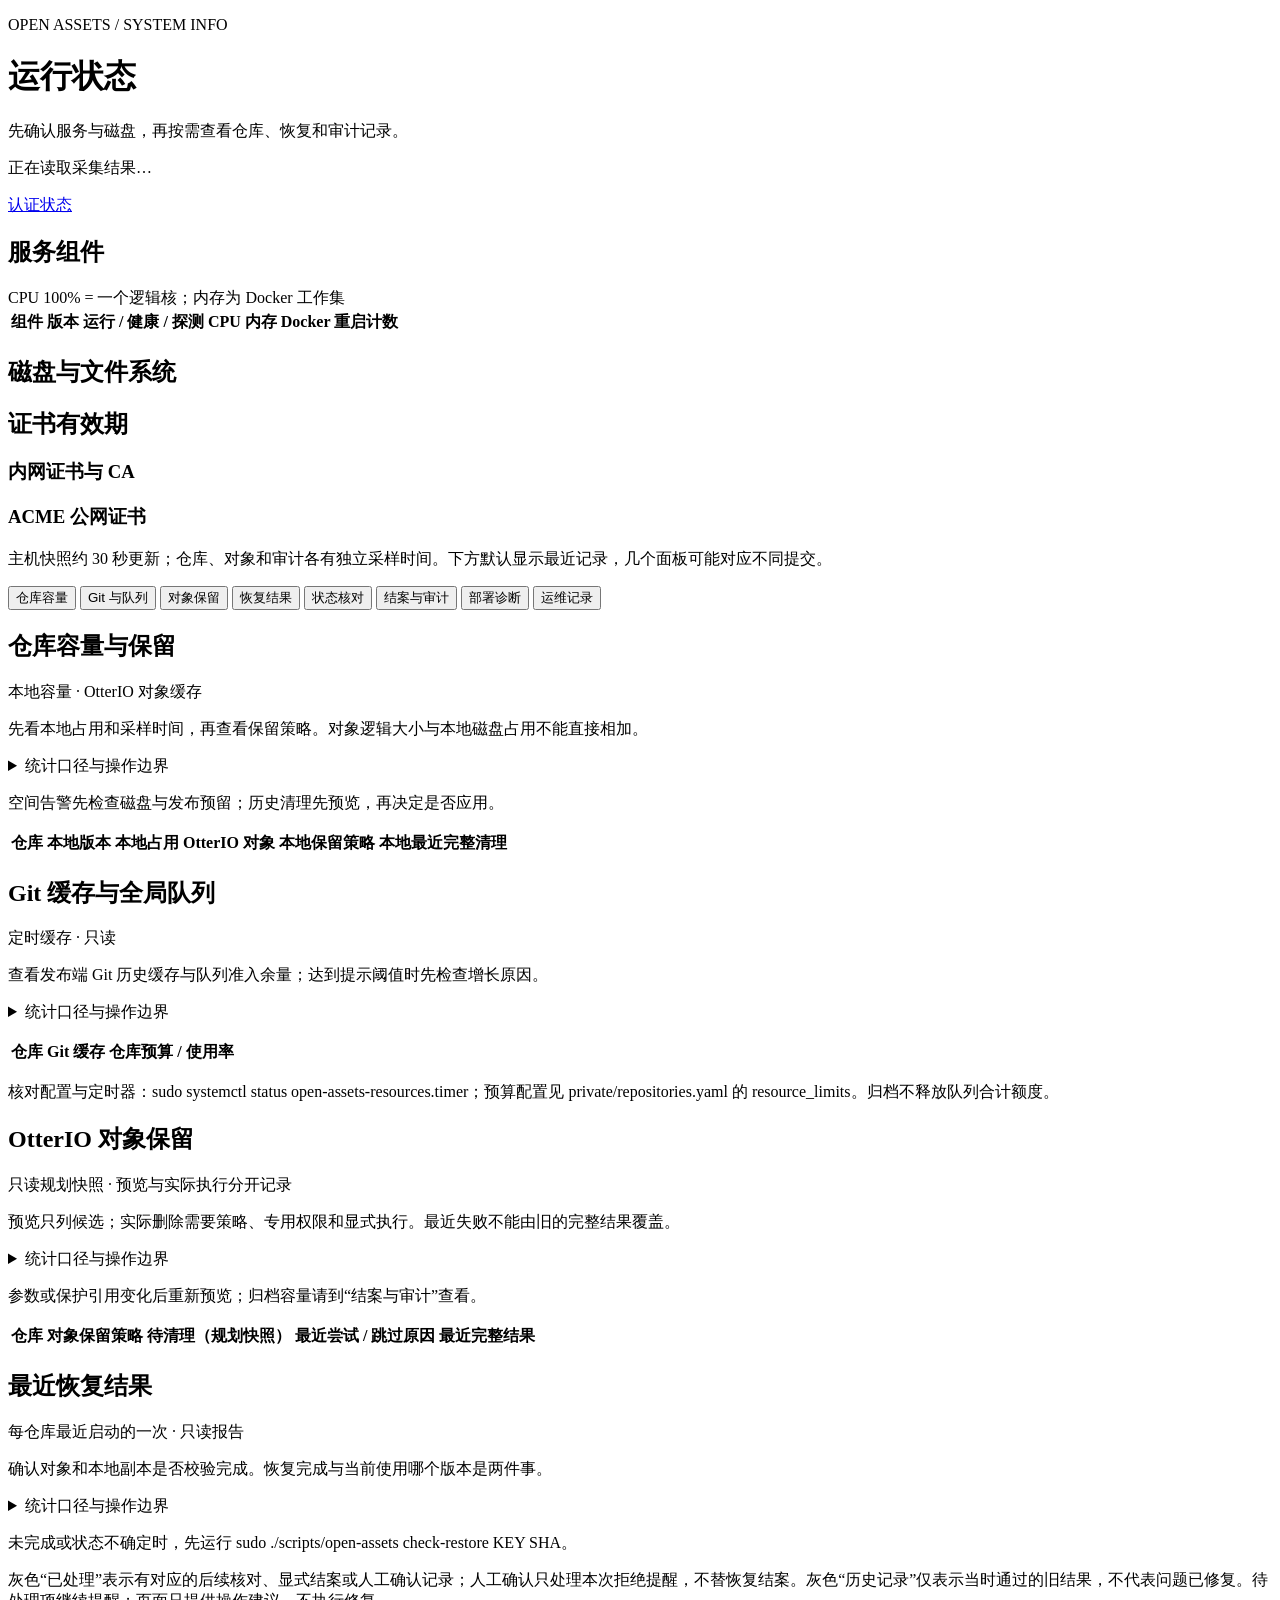
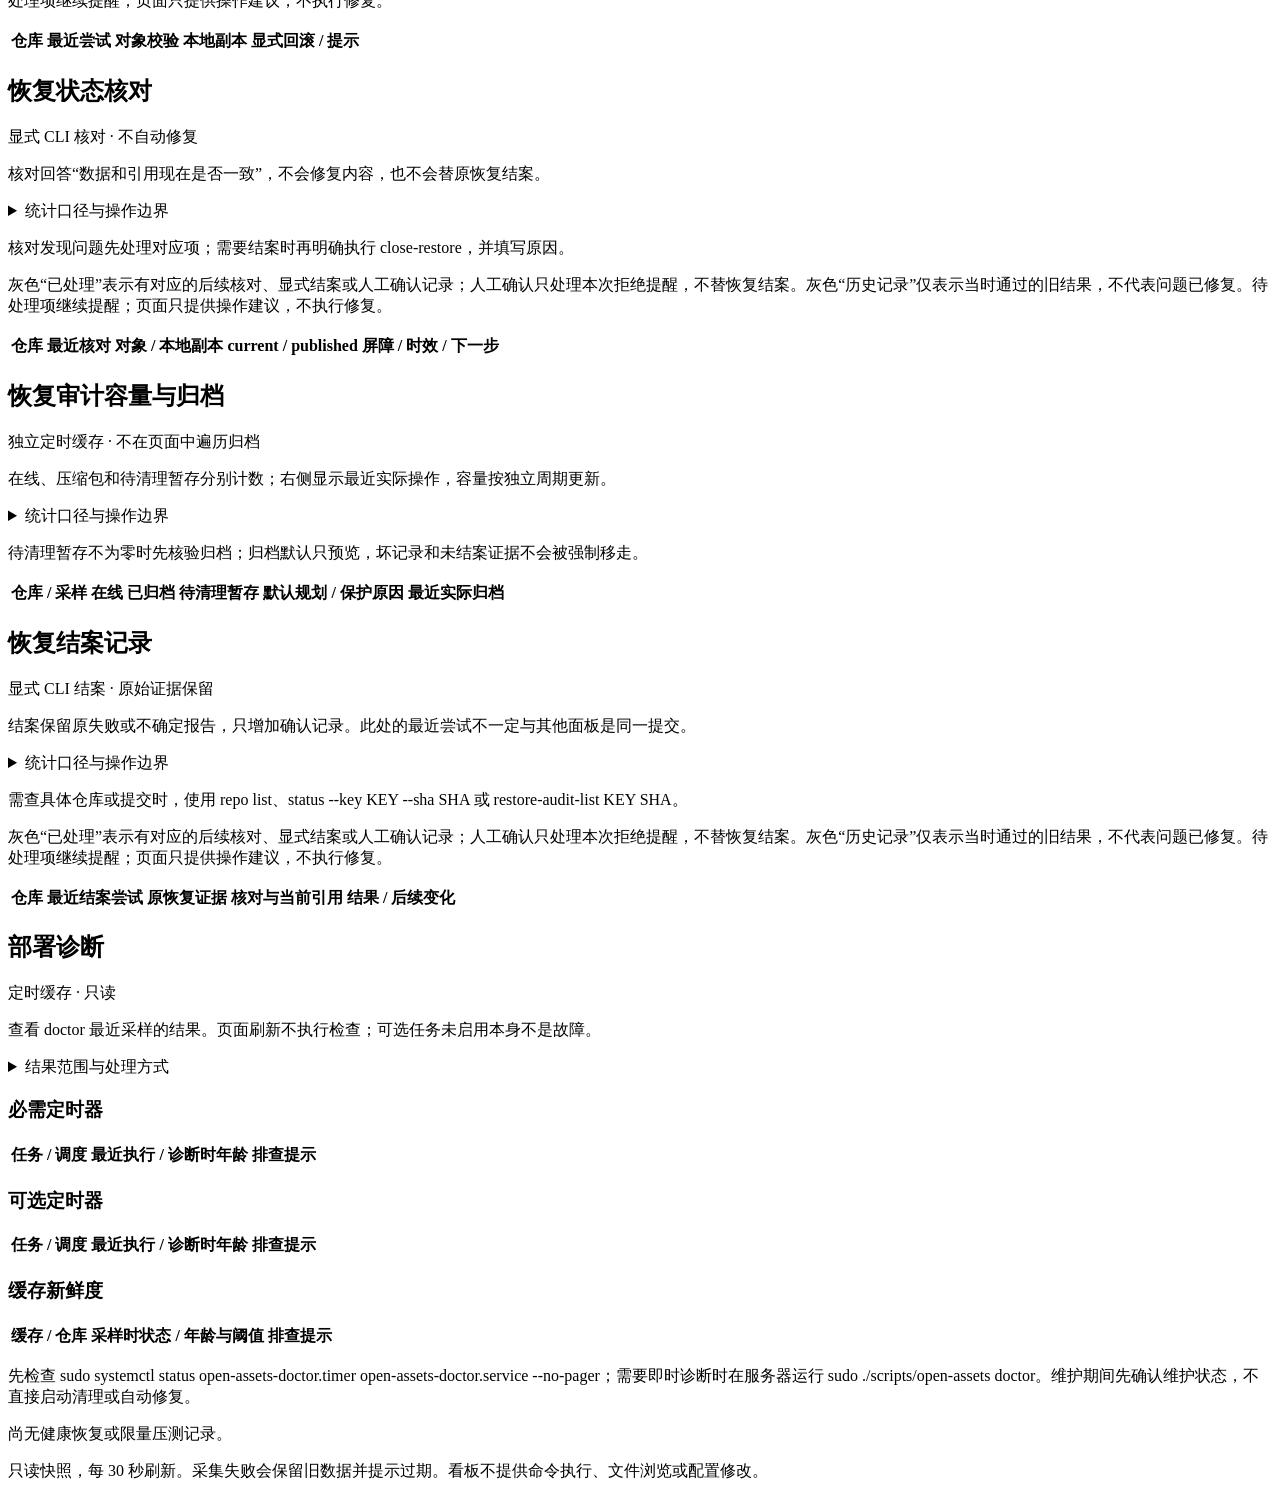
==== commit cb7e1533: "Add evidence-bound manual acknowledgment for closure refusal reminders" ====
--- a/open_assets/static/index.html
+++ b/open_assets/static/index.html
@@ -38,14 +38,14 @@
   <section><div class="section-head"><h2>OtterIO 对象保留</h2><span>只读规划快照 · 预览与实际执行分开记录</span></div><p class="section-summary">预览只列候选；实际删除需要策略、专用权限和显式执行。最近失败不能由旧的完整结果覆盖。</p><details class="section-help"><summary>统计口径与操作边界</summary><p class="muted">待清理数量与容量来自最近完整规划，实际执行记录中的规划数为删除前快照，并非实时剩余量。大小均为逻辑字节；保护原因可重叠计数。配置变更、在途任务和采样间隔都会影响实际候选，执行时会重新计算。页面不提供清理操作。</p></details><p class="action-note">参数或保护引用变化后重新预览；归档容量请到“结案与审计”查看。</p><p id="object-retention-notice" role="status" class="muted"></p><div class="table-wrap"><table class="object-retention-table"><thead><tr><th>仓库</th><th>对象保留策略</th><th>待清理（规划快照）</th><th>最近尝试 / 跳过原因</th><th>最近完整结果</th></tr></thead><tbody id="object-retention-repositories"></tbody></table></div></section>
   </div>
   <div id="panel-restore" role="tabpanel" aria-labelledby="tab-restore" tabindex="0">
-  <section><div class="section-head"><h2>最近恢复结果</h2><span>每仓库最近启动的一次 · 只读报告</span></div><p class="section-summary">确认对象和本地副本是否校验完成。恢复完成与当前使用哪个版本是两件事。</p><details class="section-help"><summary>统计口径与操作边界</summary><p class="muted">校验结果仅代表恢复当时，不持续验证对象或本地文件。运行中也可能是进程中断后未结案；状态不确定时请核对对象、current 和 published，勿直接认定未发生写入或切换。页面不提供恢复或回滚操作。</p></details><p class="action-note">未完成或状态不确定时，先运行 sudo ./scripts/open-assets check-restore KEY SHA。</p><p class="history-legend">灰色“已处理”表示有对应的后续核对或显式结案证据；灰色“历史记录”仅表示当时通过的旧结果，不代表问题已修复。待处理项继续提醒；页面只提供操作建议，不执行修复。</p><p id="restore-notice" role="status" class="muted"></p><div class="table-wrap"><table class="history-table"><thead><tr><th>仓库</th><th>最近尝试</th><th>对象校验</th><th>本地副本</th><th>显式回滚 / 提示</th></tr></thead><tbody id="restore-repositories"></tbody></table></div></section>
+  <section><div class="section-head"><h2>最近恢复结果</h2><span>每仓库最近启动的一次 · 只读报告</span></div><p class="section-summary">确认对象和本地副本是否校验完成。恢复完成与当前使用哪个版本是两件事。</p><details class="section-help"><summary>统计口径与操作边界</summary><p class="muted">校验结果仅代表恢复当时，不持续验证对象或本地文件。运行中也可能是进程中断后未结案；状态不确定时请核对对象、current 和 published，勿直接认定未发生写入或切换。页面不提供恢复或回滚操作。</p></details><p class="action-note">未完成或状态不确定时，先运行 sudo ./scripts/open-assets check-restore KEY SHA。</p><p class="history-legend">灰色“已处理”表示有对应的后续核对、显式结案或人工确认记录；人工确认只处理本次拒绝提醒，不替恢复结案。灰色“历史记录”仅表示当时通过的旧结果，不代表问题已修复。待处理项继续提醒；页面只提供操作建议，不执行修复。</p><p id="restore-notice" role="status" class="muted"></p><div class="table-wrap"><table class="history-table"><thead><tr><th>仓库</th><th>最近尝试</th><th>对象校验</th><th>本地副本</th><th>显式回滚 / 提示</th></tr></thead><tbody id="restore-repositories"></tbody></table></div></section>
   </div>
   <div id="panel-check" role="tabpanel" aria-labelledby="tab-check" tabindex="0">
-  <section><div class="section-head"><h2>恢复状态核对</h2><span>显式 CLI 核对 · 不自动修复</span></div><p class="section-summary">核对回答“数据和引用现在是否一致”，不会修复内容，也不会替原恢复结案。</p><details class="section-help"><summary>统计口径与操作边界</summary><p class="muted">核对仅说明当时的数据与引用状态，不结案原恢复、不解除清理屏障、不切换版本。当前指向目标不证明过去的回滚成功。核对后正常发布也会改变引用；页面不会重新读取全部对象。</p></details><p class="action-note">核对发现问题先处理对应项；需要结案时再明确执行 close-restore，并填写原因。</p><p class="history-legend">灰色“已处理”表示有对应的后续核对或显式结案证据；灰色“历史记录”仅表示当时通过的旧结果，不代表问题已修复。待处理项继续提醒；页面只提供操作建议，不执行修复。</p><p id="restore-check-notice" role="status" class="muted"></p><div class="table-wrap"><table class="history-table"><thead><tr><th>仓库</th><th>最近核对</th><th>对象 / 本地副本</th><th>current / published</th><th>屏障 / 时效 / 下一步</th></tr></thead><tbody id="restore-check-repositories"></tbody></table></div></section>
+  <section><div class="section-head"><h2>恢复状态核对</h2><span>显式 CLI 核对 · 不自动修复</span></div><p class="section-summary">核对回答“数据和引用现在是否一致”，不会修复内容，也不会替原恢复结案。</p><details class="section-help"><summary>统计口径与操作边界</summary><p class="muted">核对仅说明当时的数据与引用状态，不结案原恢复、不解除清理屏障、不切换版本。当前指向目标不证明过去的回滚成功。核对后正常发布也会改变引用；页面不会重新读取全部对象。</p></details><p class="action-note">核对发现问题先处理对应项；需要结案时再明确执行 close-restore，并填写原因。</p><p class="history-legend">灰色“已处理”表示有对应的后续核对、显式结案或人工确认记录；人工确认只处理本次拒绝提醒，不替恢复结案。灰色“历史记录”仅表示当时通过的旧结果，不代表问题已修复。待处理项继续提醒；页面只提供操作建议，不执行修复。</p><p id="restore-check-notice" role="status" class="muted"></p><div class="table-wrap"><table class="history-table"><thead><tr><th>仓库</th><th>最近核对</th><th>对象 / 本地副本</th><th>current / published</th><th>屏障 / 时效 / 下一步</th></tr></thead><tbody id="restore-check-repositories"></tbody></table></div></section>
   </div>
   <div id="panel-audit" role="tabpanel" aria-labelledby="tab-audit" tabindex="0">
   <section><div class="section-head"><h2>恢复审计容量与归档</h2><span>独立定时缓存 · 不在页面中遍历归档</span></div><p class="section-summary">在线、压缩包和待清理暂存分别计数；右侧显示最近实际操作，容量按独立周期更新。</p><details class="section-help"><summary>统计口径与操作边界</summary><p class="muted">条数按实际位置分别计数，处理中同一审计可同时出现在多个位置。逻辑大小为文件长度，磁盘占用含目录分配块；归档逻辑大小为压缩包长度。默认归档规划为保留最近 20 条、完成 30 天、单轮 100 条；不是上次自定义参数。实际操作结果单独记录，容量要到下一轮采样才更新。</p></details><p class="action-note">待清理暂存不为零时先核验归档；归档默认只预览，坏记录和未结案证据不会被强制移走。</p><p id="audit-notice" role="status" class="muted"></p><div class="table-wrap"><table class="storage-table"><thead><tr><th>仓库 / 采样</th><th>在线</th><th>已归档</th><th>待清理暂存</th><th>默认规划 / 保护原因</th><th>最近实际归档</th></tr></thead><tbody id="audit-repositories"></tbody></table></div></section>
-  <section><div class="section-head"><h2>恢复结案记录</h2><span>显式 CLI 结案 · 原始证据保留</span></div><p class="section-summary">结案保留原失败或不确定报告，只增加确认记录。此处的最近尝试不一定与其他面板是同一提交。</p><details class="section-help"><summary>统计口径与操作边界</summary><p class="muted">结案表示在该时点重新核对通过并显式确认，原恢复报告不被改写。不自动切换版本、不解除清理屏障，也不证明历史切换结果；新的恢复尝试不由旧结案覆盖。</p></details><p class="action-note">需查具体仓库或提交时，使用 repo list、status --key KEY --sha SHA 或 restore-audit-list KEY SHA。</p><p class="history-legend">灰色“已处理”表示有对应的后续核对或显式结案证据；灰色“历史记录”仅表示当时通过的旧结果，不代表问题已修复。待处理项继续提醒；页面只提供操作建议，不执行修复。</p><p id="restore-close-notice" role="status" class="muted"></p><div class="table-wrap"><table class="history-table"><thead><tr><th>仓库</th><th>最近结案尝试</th><th>原恢复证据</th><th>核对与当前引用</th><th>结果 / 后续变化</th></tr></thead><tbody id="restore-close-repositories"></tbody></table></div></section>
+  <section><div class="section-head"><h2>恢复结案记录</h2><span>显式 CLI 结案 · 原始证据保留</span></div><p class="section-summary">结案保留原失败或不确定报告，只增加确认记录。此处的最近尝试不一定与其他面板是同一提交。</p><details class="section-help"><summary>统计口径与操作边界</summary><p class="muted">结案表示在该时点重新核对通过并显式确认，原恢复报告不被改写。不自动切换版本、不解除清理屏障，也不证明历史切换结果；新的恢复尝试不由旧结案覆盖。</p></details><p class="action-note">需查具体仓库或提交时，使用 repo list、status --key KEY --sha SHA 或 restore-audit-list KEY SHA。</p><p class="history-legend">灰色“已处理”表示有对应的后续核对、显式结案或人工确认记录；人工确认只处理本次拒绝提醒，不替恢复结案。灰色“历史记录”仅表示当时通过的旧结果，不代表问题已修复。待处理项继续提醒；页面只提供操作建议，不执行修复。</p><p id="restore-close-notice" role="status" class="muted"></p><div class="table-wrap"><table class="history-table"><thead><tr><th>仓库</th><th>最近结案尝试</th><th>原恢复证据</th><th>核对与当前引用</th><th>结果 / 后续变化</th></tr></thead><tbody id="restore-close-repositories"></tbody></table></div></section>
   </div>
   <div id="panel-diagnostics" role="tabpanel" aria-labelledby="tab-diagnostics" tabindex="0">
   <section><div class="section-head"><h2>部署诊断</h2><span>定时缓存 · 只读</span></div>
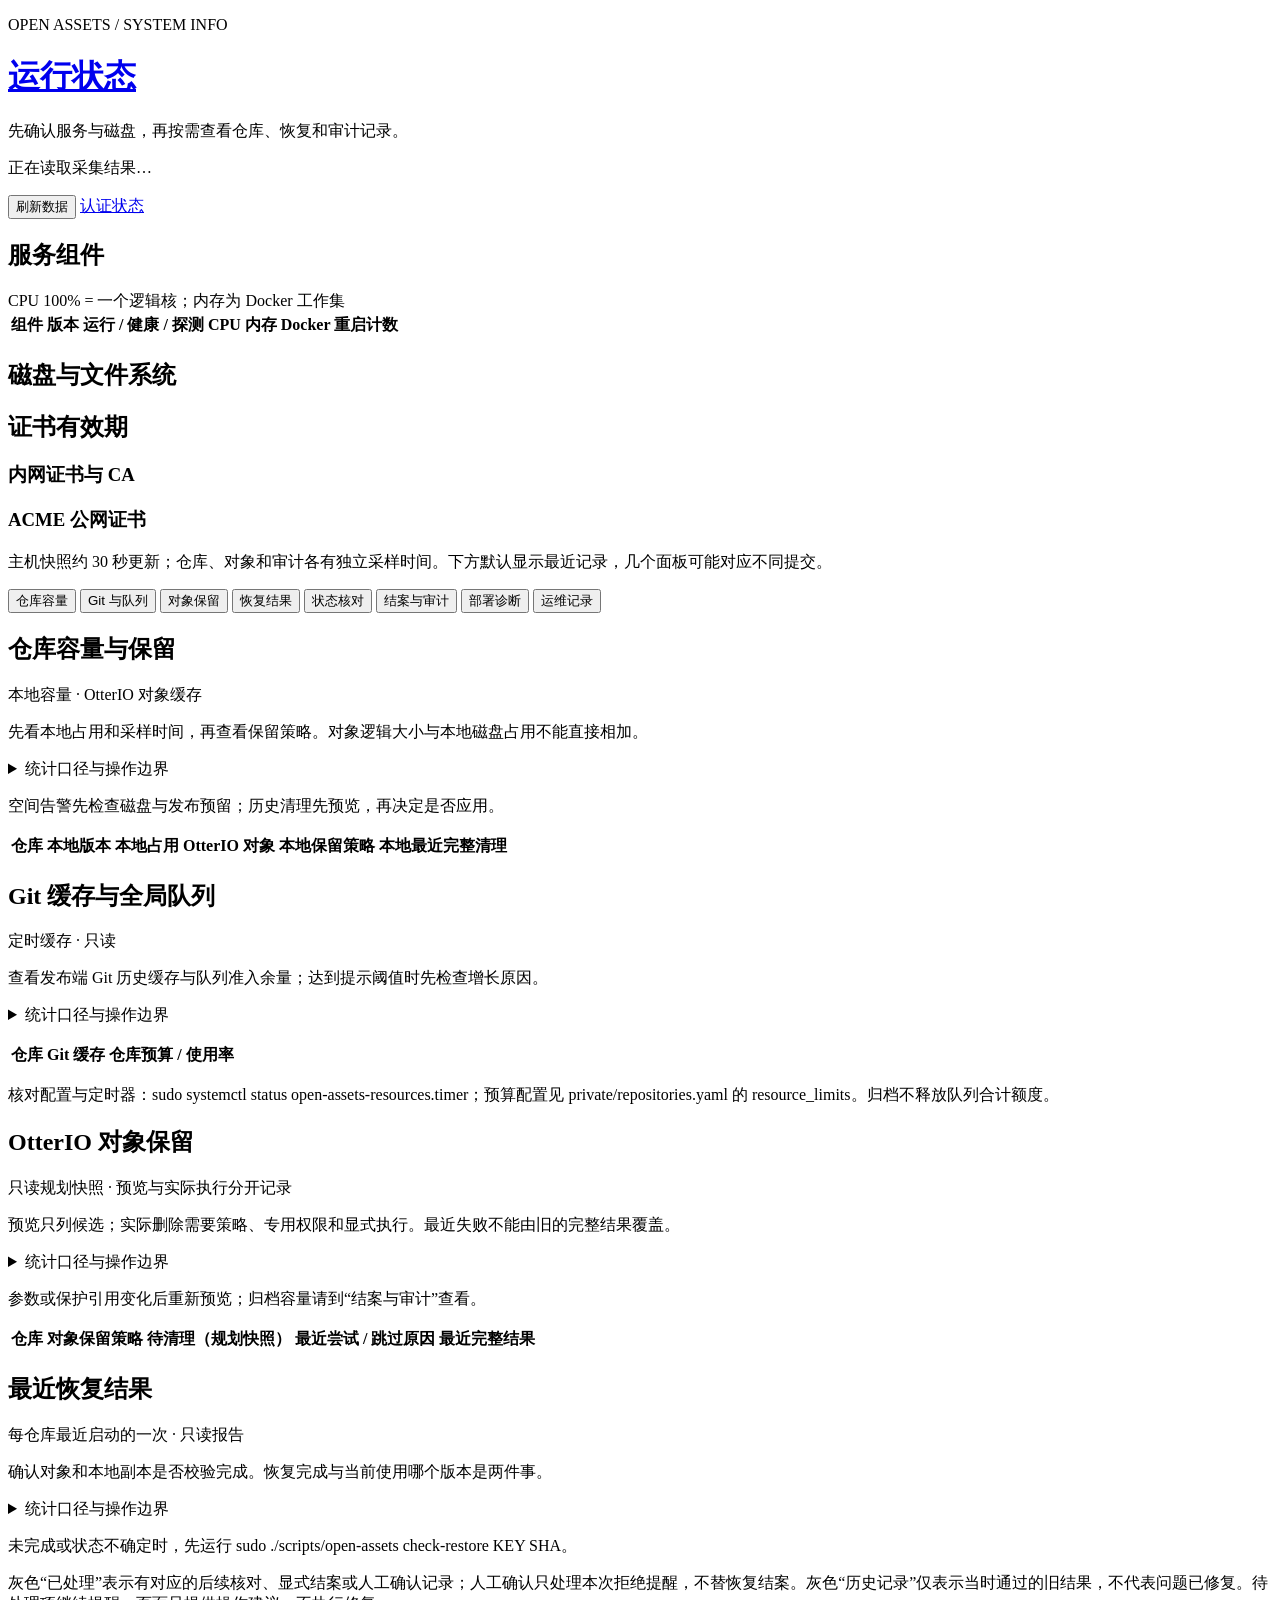
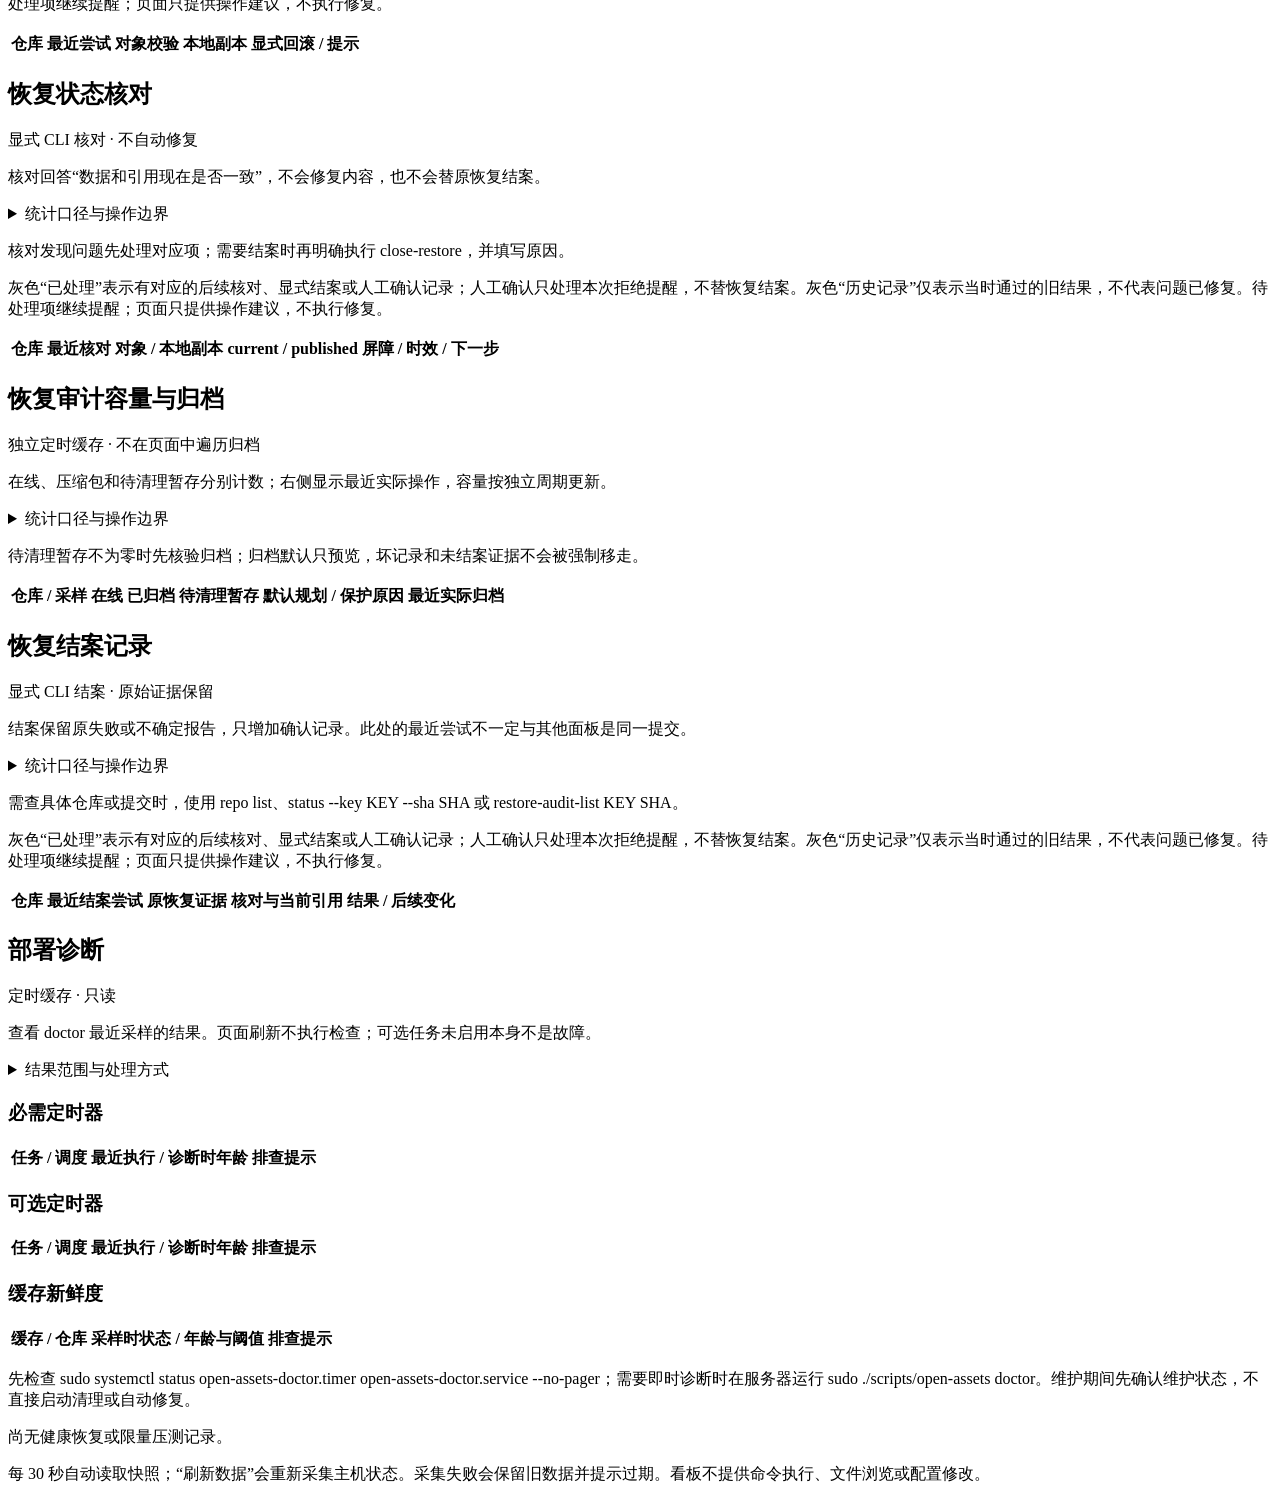
==== commit f859f904: "feat: incremental publication and on-demand Info refresh" ====
--- a/open_assets/static/index.html
+++ b/open_assets/static/index.html
@@ -9,7 +9,7 @@
 </head>
 <body>
 <main>
-  <header><div><p class="eyebrow">OPEN ASSETS / SYSTEM INFO</p><h1>运行状态</h1><p>先确认服务与磁盘，再按需查看仓库、恢复和审计记录。</p></div><div><div id="freshness" role="status">正在读取采集结果…</div><p><a href="/session">认证状态</a></p></div></header>
+  <header><div><p class="eyebrow">OPEN ASSETS / SYSTEM INFO</p><h1><a id="status-home" href="/">运行状态</a></h1><p>先确认服务与磁盘，再按需查看仓库、恢复和审计记录。</p></div><div><div id="freshness" role="status">正在读取采集结果…</div><p><button id="refresh-data" type="button">刷新数据</button> <a href="/session">认证状态</a></p><p id="refresh-result" role="status" aria-live="polite"></p></div></header>
   <p id="error" role="alert" hidden></p>
   <div id="capacity-notice" class="capacity-notice" role="status"></div>
   <section aria-label="主机概览" id="overview" class="overview"></section>
@@ -62,7 +62,7 @@
   <section id="repair-section" hidden><h2>最近的健康恢复操作</h2><p class="muted">仅记录受限重启尝试；是否恢复以组件当前健康状态为准。</p><div id="repairs"></div></section>
   <section id="performance-section" hidden><h2>最近一次限量压测</h2><p id="performance-details" class="muted">固定并发、固定时长的读取测试；不是服务器容量上限。</p><div class="table-wrap"><table><thead><tr><th>场景</th><th>并发</th><th>请求数 / 错误</th><th>吞吐 req/s</th><th>p50 / p95 / p99 ms</th></tr></thead><tbody id="performance"></tbody></table></div></section>
   </div>
-  <footer><span id="host-details"></span><p>只读快照，每 30 秒刷新。采集失败会保留旧数据并提示过期。看板不提供命令执行、文件浏览或配置修改。</p></footer>
+  <footer><span id="host-details"></span><p>每 30 秒自动读取快照；“刷新数据”会重新采集主机状态。采集失败会保留旧数据并提示过期。看板不提供命令执行、文件浏览或配置修改。</p></footer>
 </main>
 </body>
 </html>
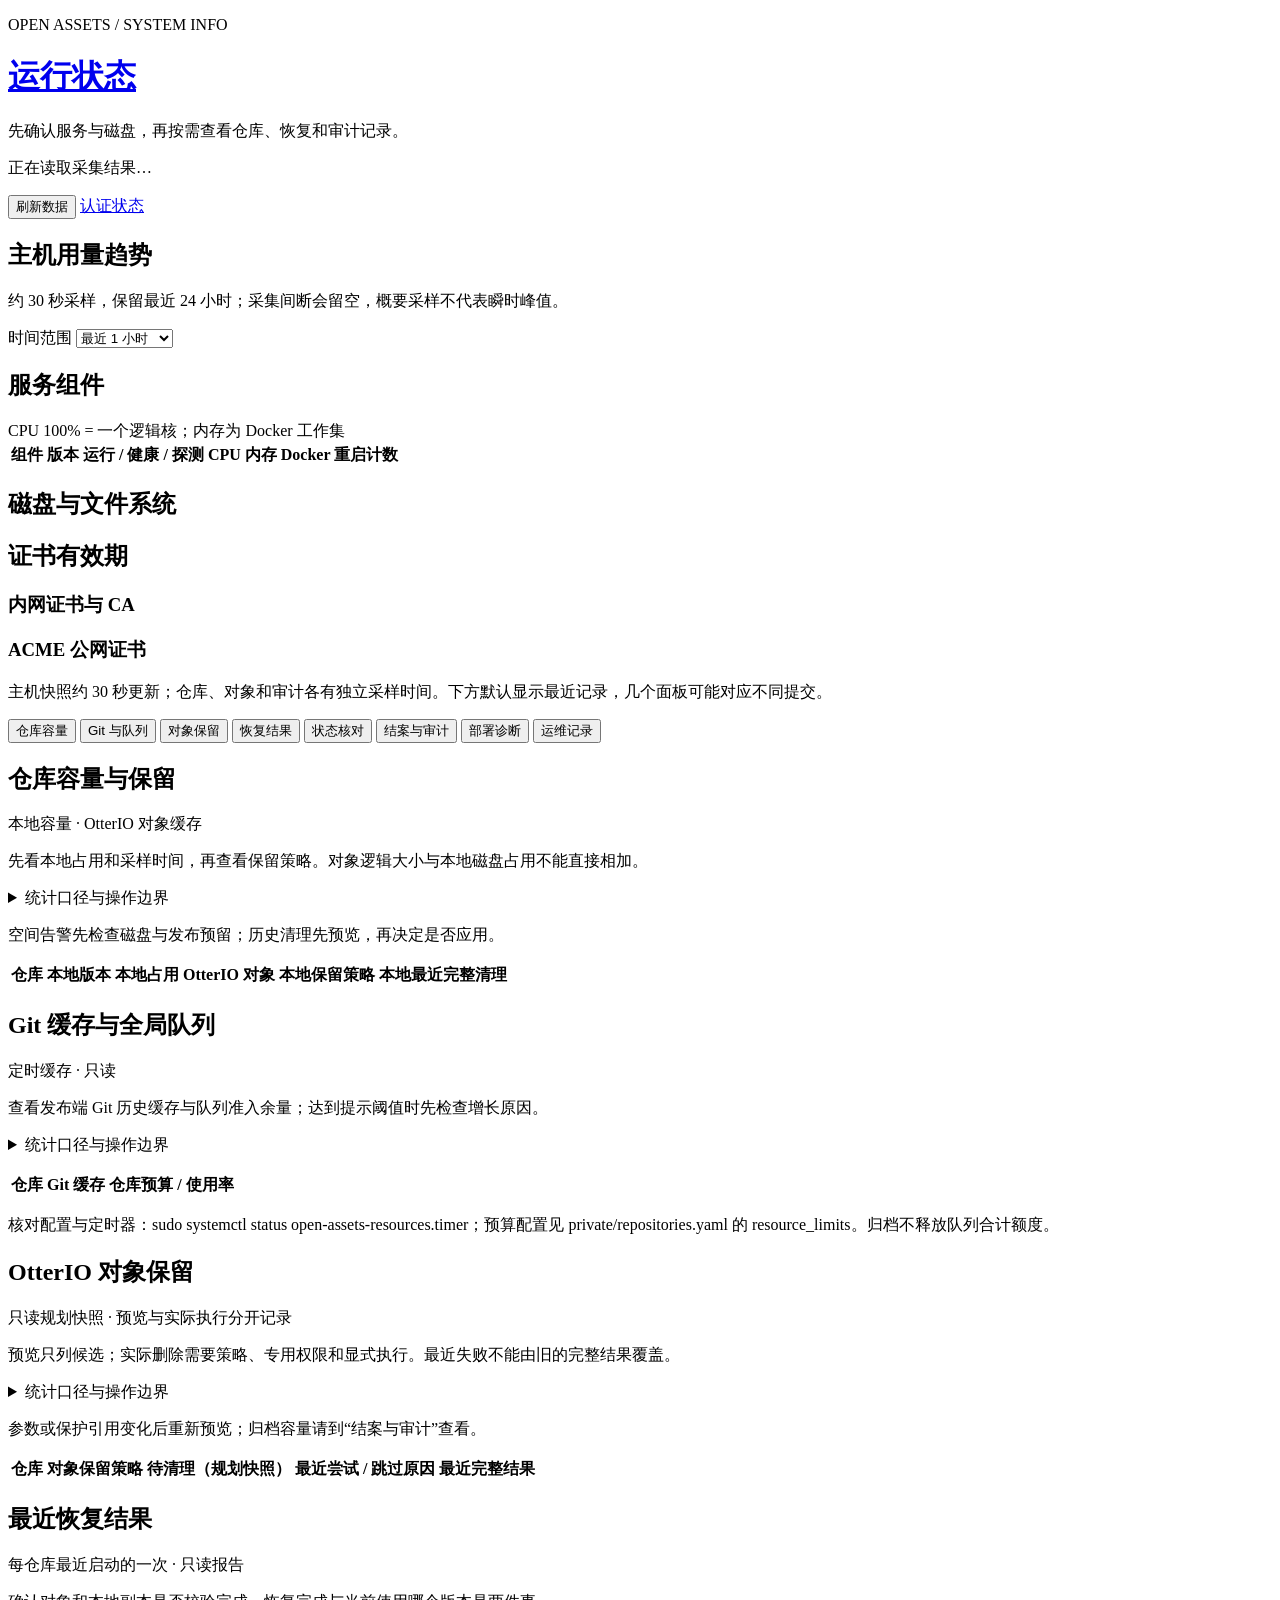
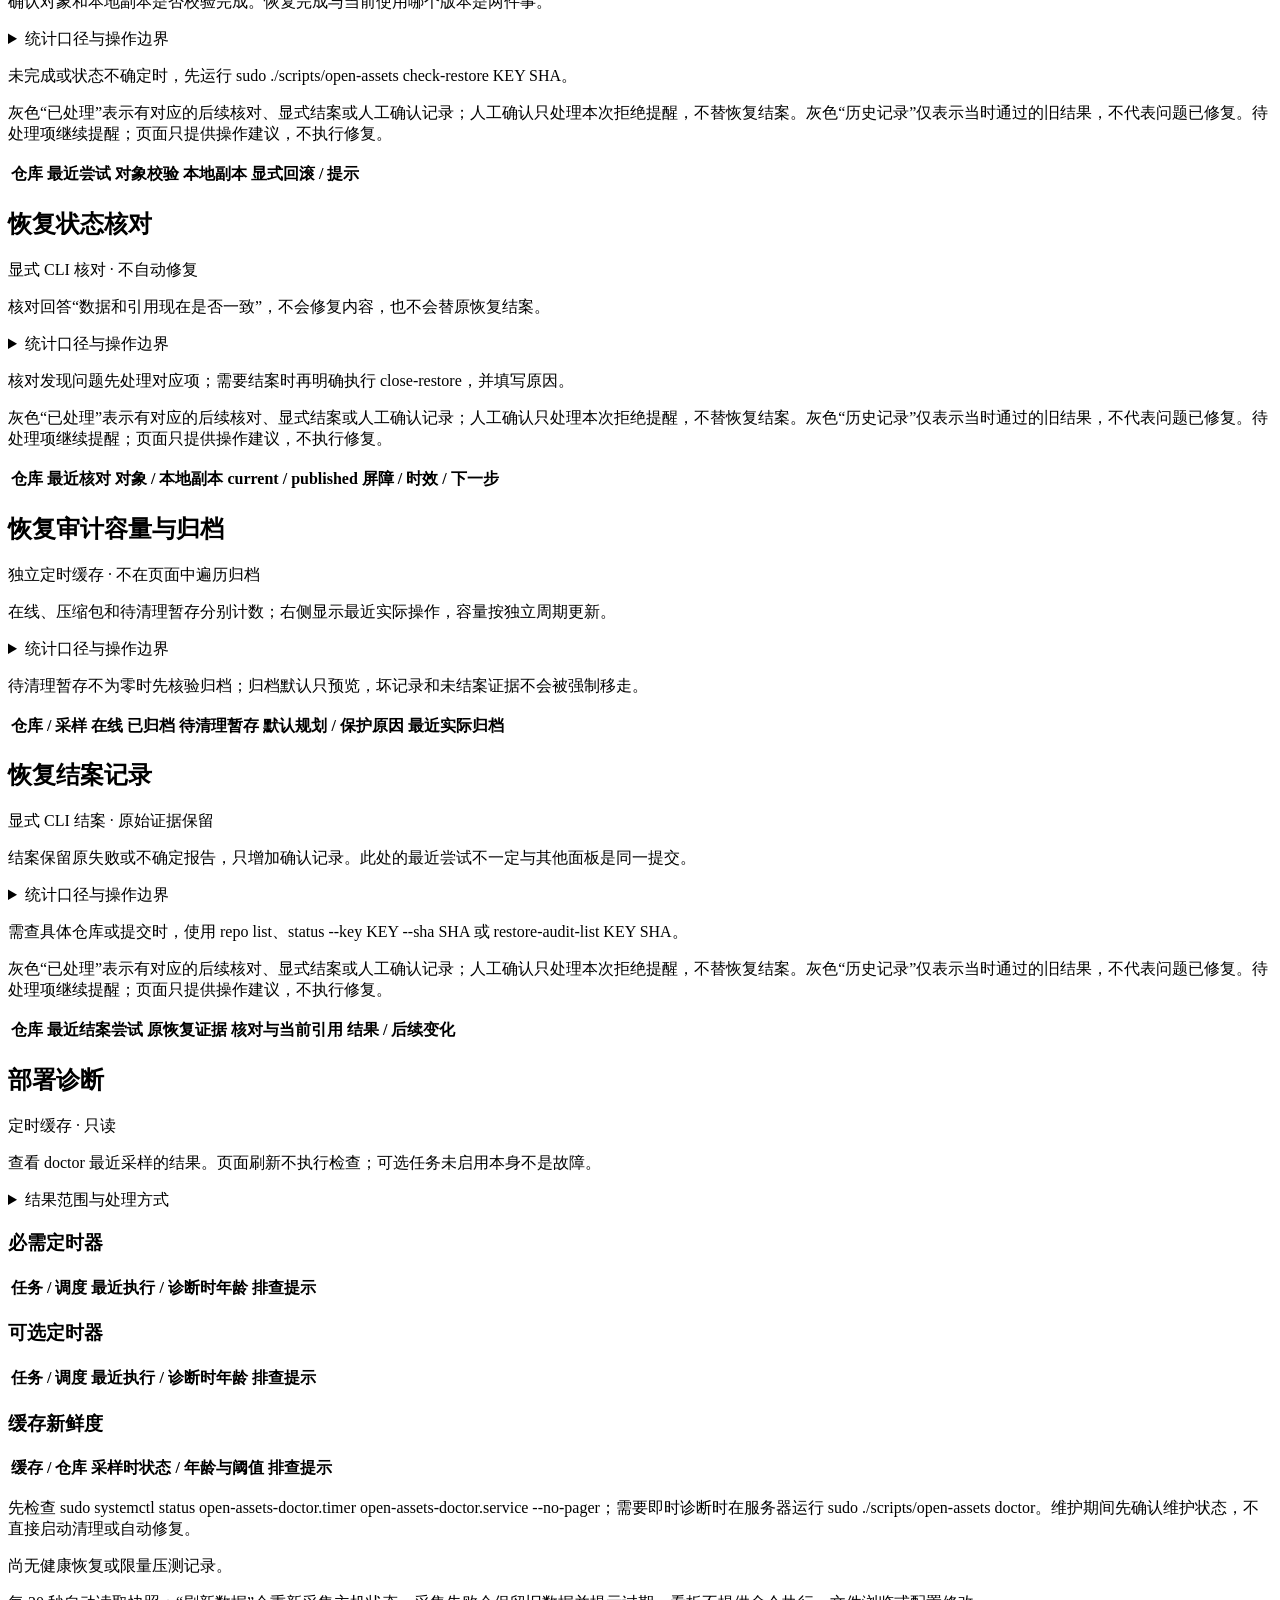
==== commit 634d8df4: "perf: parallelize verified object ranges and add host history charts" ====
--- a/open_assets/static/index.html
+++ b/open_assets/static/index.html
@@ -13,6 +13,10 @@
   <p id="error" role="alert" hidden></p>
   <div id="capacity-notice" class="capacity-notice" role="status"></div>
   <section aria-label="主机概览" id="overview" class="overview"></section>
+  <section aria-labelledby="history-title" id="host-history">
+    <div class="section-head"><div><h2 id="history-title">主机用量趋势</h2><p class="muted">约 30 秒采样，保留最近 24 小时；采集间断会留空，概要采样不代表瞬时峰值。</p></div><label class="history-range">时间范围 <select id="history-range" aria-label="历史用量时间范围"><option value="3600">最近 1 小时</option><option value="21600">最近 6 小时</option><option value="86400">最近 24 小时</option></select></label></div>
+    <p id="history-notice" class="muted" role="status"></p><div id="history-charts" class="history-charts"></div>
+  </section>
   <section><div class="section-head"><h2>服务组件</h2><span>CPU 100% = 一个逻辑核；内存为 Docker 工作集</span></div><div class="table-wrap"><table><thead><tr><th>组件</th><th>版本</th><th>运行 / 健康 / 探测</th><th>CPU</th><th>内存</th><th>Docker 重启计数</th></tr></thead><tbody id="components"></tbody></table></div></section>
   <section><h2>磁盘与文件系统</h2><div id="disks"></div></section>
   <section><h2>证书有效期</h2><div class="certificate-columns"><div><h3>内网证书与 CA</h3><div id="internal-certificates"></div></div><div><h3>ACME 公网证书</h3><div id="public-certificates"></div></div></div></section>
